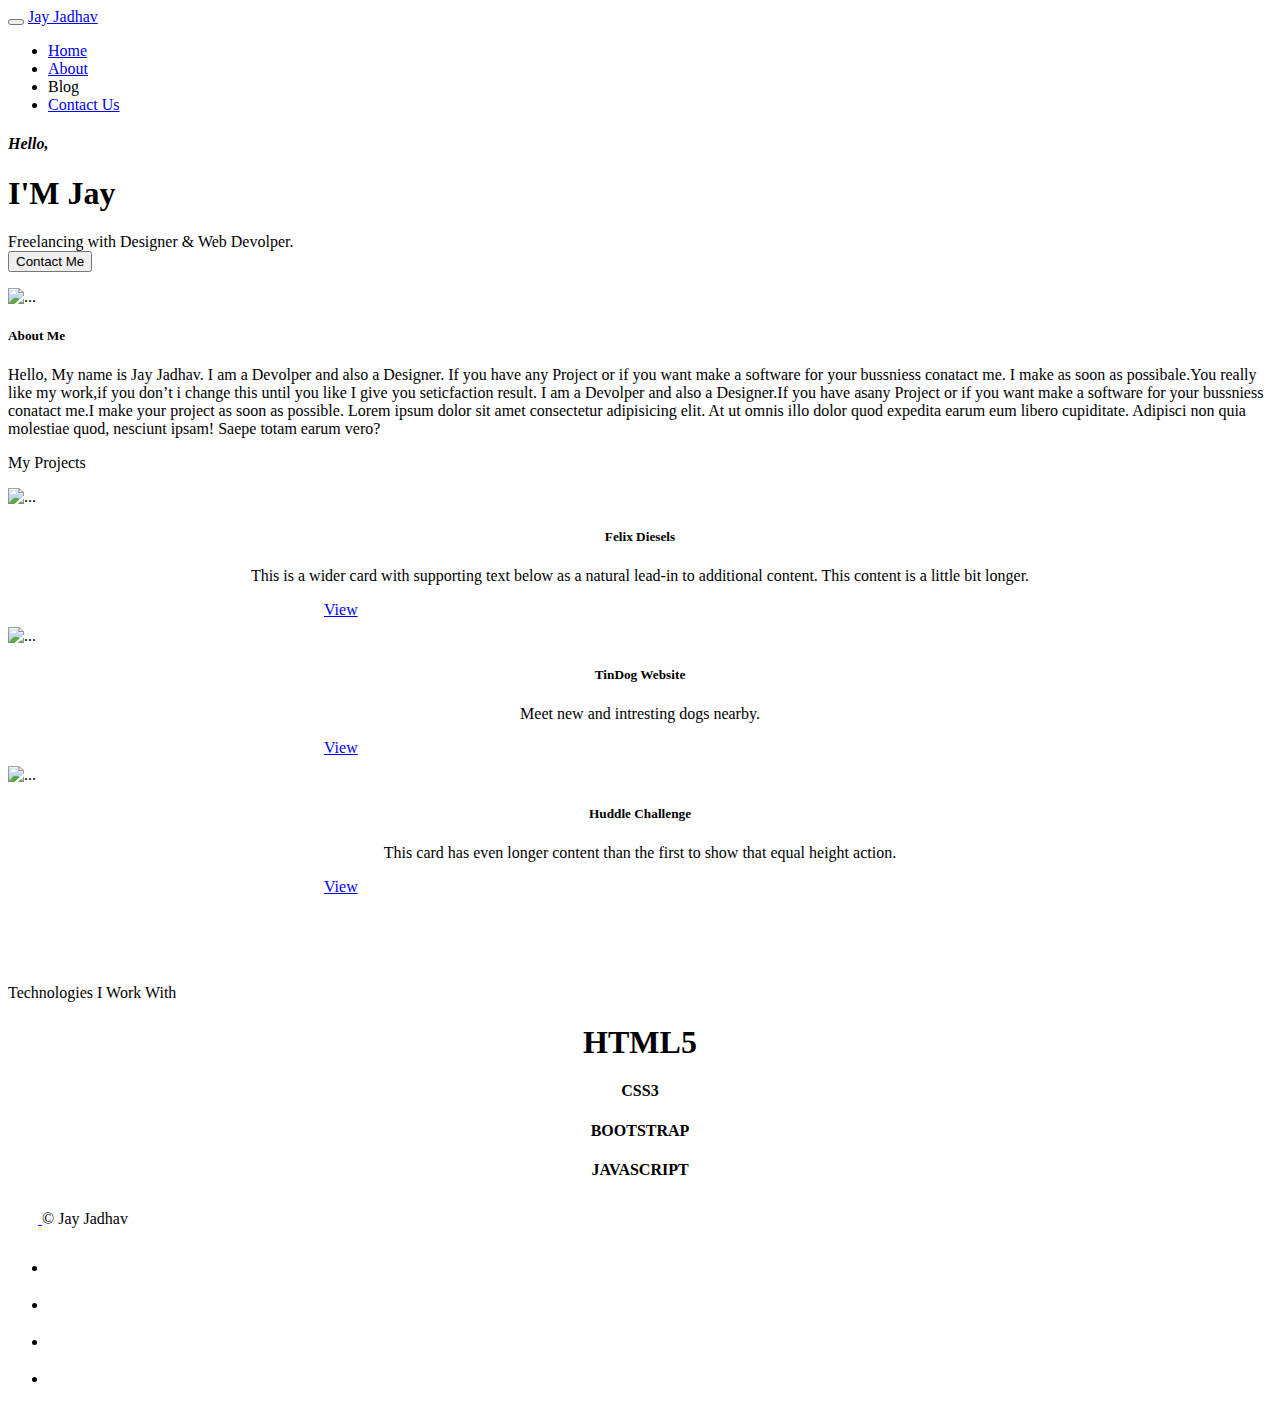
==== index.html @ ecb48f23 "Update index.html" ====
<!doctype html>
<html lang="en">
  <head>
    <meta charset="utf-8">
    <meta name="viewport" content="width=device-width, initial-scale=1">
    <title>Portfolio Website</title>
    <link href="https://cdn.jsdelivr.net/npm/bootstrap@5.3.0/dist/css/bootstrap.min.css" rel="stylesheet" integrity="sha384-9ndCyUaIbzAi2FUVXJi0CjmCapSmO7SnpJef0486qhLnuZ2cdeRhO02iuK6FUUVM" crossorigin="anonymous">
    <link rel="stylesheet" href="styles.css">
    <link rel="preconnect" href="https://fonts.googleapis.com">
<link rel="preconnect" href="https://fonts.gstatic.com" crossorigin>
<link rel="stylesheet" href="https://cdnjs.cloudflare.com/ajax/libs/font-awesome/6.4.0/css/all.min.css" integrity="sha512-iecdLmaskl7CVkqkXNQ/ZH/XLlvWZOJyj7Yy7tcenmpD1ypASozpmT/E0iPtmFIB46ZmdtAc9eNBvH0H/ZpiBw==" crossorigin="anonymous" referrerpolicy="no-referrer" />
<link href="https://fonts.googleapis.com/css2?family=Amatic+SC:wght@700&family=Playfair+Display&display=swap" rel="stylesheet">
<link rel="canonical" href="https://getbootstrap.com/docs/5.3/examples/album/">
<link href="/docs/5.3/dist/css/bootstrap.min.css" rel="stylesheet" integrity="sha384-9ndCyUaIbzAi2FUVXJi0CjmCapSmO7SnpJef0486qhLnuZ2cdeRhO02iuK6FUUVM" crossorigin="anonymous">
  </head>
  <body>
    <!-- Navbar -->
    <nav class="navbar navbar-expand-lg bg-body-secondary">
        <div class="container-fluid">
          <button class="navbar-toggler" type="button" data-bs-toggle="collapse" data-bs-target="#navbarTogglerDemo03" aria-controls="navbarTogglerDemo03" aria-expanded="false" aria-label="Toggle navigation">
            <span class="navbar-toggler-icon"></span>
          </button>
          <a class="navbar-brand myname fs-2 ms-3" href="#">Jay Jadhav</a>
          <div class="collapse navbar-collapse" id="navbarTogglerDemo03">
            <ul class="navbar-nav me-auto mb-2 ms-5 mb-lg-0">
              <li class="nav-item">
                <a class="nav-link nav-opt active" aria-current="page" href="#">Home</a>
              </li>
              <li class="nav-item ms-4">
                <a class="nav-link nav-opt" href="#">About</a>
              </li>
              <li class="nav-item ms-4">
                <a class="nav-link nav-opt ">Blog</a>
              </li>
              <li class="nav-item ms-4">
                <a href="contactus.html" class="nav-link nav-opt ">Contact Us</a>
              </li>
            </ul>
          </div>
        </div>
      </nav>

      <!-- Hero Section -->

      <div class="jumbotron d-flex jumbotron-fluid bg-light">
        <div class="container jumbo ">
           <h4 class="hello"><i>Hello,</i></h4>
          <div class="icon-main"> 
           <h1 class="display-1">I'M Jay</h1>
         
        </div>
          <p class="lead free">Freelancing with Designer
            & Web Devolper. <br> <button type="button" class="btn btn-secondary btn-md ">Contact Me</button></p>
        </div>
      </div>

      <!-- About Section -->
      <section class="about">
      <div class="about-container"> 
      <div class="media mt-3 ">
         <img src="images/jj.jpeg" class="rounded float-start " alt="..." style="width: 40%; margin-right: 17.3px;">
         <div class="media-body ">
          <h5 class="lead">About Me</h5>
          <p>Hello, My name is Jay Jadhav. I am a Devolper and also a Designer. If you have any Project or if you want make a software for your bussniess conatact me. I make as soon as possibale.You really like my work,if you don’t i change this until you like I give you seticfaction result.
            I am a Devolper and also a Designer.If you have asany Project or if you want make a software for your bussniess conatact me.I make your project as soon as possible. Lorem ipsum dolor sit amet consectetur adipisicing elit. At ut omnis illo dolor quod expedita earum eum libero cupiditate. Adipisci non quia molestiae quod, nesciunt ipsam! Saepe totam earum vero?</p>
        </div>
      </div>
    </div>
</section>
 <!-- Projects -->
<section class="proj">
<div class="projects">

    <div class="container">
        <p class="font-monospace d-flex justify-content-center mt-4 fw-bold fs-4 lead">My Projects</p>
        <div class="row row-cols-1 row-cols-md-3 g-4">
            <div class="col">
            <div class="card h-100 p-2 bg-light">
              <img src="images/p1.jpg" class="card-img-top" alt="...">
              <div class="card-body" style="text-align: center;">
                <h5 class="card-title text">Felix Diesels</h5>
                <p class="card-text text">This is a wider card with supporting text below as a natural lead-in to additional content. This content is a little bit longer.</p>
              </div>
              <div style="display: flex; justify-content: center; padding-bottom: 8.3px; " >
                <a class="btn btn-dark CV2  btn-lg" style="width:50%;" href="https://github.com/adee1455/huddle-landing-page" target="_blank" role="button">  View  </a>
              </div>
              </div>
            </div>
            <div class="col">
            <div class="card h-100 p-2 bg-light">
              <img src="images/p2.jpg" class="card-img-top" alt="..." >
              <div class="card-body" style="text-align: center;">
                <h5 class="card-title text">TinDog Website</h5>
                <p class="card-text text">Meet new and intresting dogs nearby.</p>
              </div>
              <div style="display: flex; justify-content: center; padding-bottom: 8.3px;">
                <a class="btn btn-dark CV2  btn-lg" style="width:50%;" href="https://github.com/adee1455/huddle-landing-page" target="_blank" role="button">  View  </a>
              </div> 
            </div>
            </div>
            <div class="col">
            <div class="card h-100 p-2 bg-light">
              <img src="images/p3.jpg" class="card-img-top" alt="..." >
              <div class="card-body" style="text-align: center;">
                <h5 class="card-title text">Huddle Challenge</h5>
                <p class="card-text text"> This card has even longer content than the first to show that equal height action.</p>
              </div>
              <div style="display: flex; justify-content: center; padding-bottom: 8.3px;" >
                <a class="btn btn-dark CV2  btn-lg" style="width:50%;" href="https://github.com/adee1455/huddle-landing-page" target="_blank" role="button">  View  </a>
              </div>
            </div>
            </div>
          </div>
    </div>
</section>
<section>
    <div class="container " style="margin-top: 80px;">
        <p class="font-monospace d-flex justify-content-center mt-4 fw-bold fs-4 lead">Technologies I Work With</p>
        <div class="row row-cols-2 row-cols-md-4 g-4">

            <div class="col">
            <div class="card h-70 p-2 " style="border-radius: none; border: none;">
             
                <i class="fa-brands fa-html5 d-flex justify-content-center mt-5" style="color: #ff5500; font-size: 7rem;"></i>
              <div class="card-body" style="text-align: center;">
                <h1 class="card-title text lead fs-5">HTML5</h1>
              </div>
              </div>
            </div>


                <div class="col">
            <div class="card h-70 p-2 " style="border-radius: none; border: none;">
             
                <i class="fa-brands fa-css3-alt d-flex justify-content-center mt-5" style="color: #0083ff; font-size: 7rem;"></i>

             <div class="card-body" style="text-align: center;">
                <h4 class="card-title text lead fs-5">CSS3</h4>
              </div>
              </div>
            </div>

            <div class="col">
                <div class="card h-70 p-2 " style="border-radius: none; border: none;">
                 
                    <i class="fa-brands fa-bootstrap d-flex justify-content-center mt-5" style="color: #6528e0; font-size: 7rem;"></i>
                    <div class="card-body" style="text-align: center;">
                    <h4 class="card-title text lead fs-5">BOOTSTRAP</h4>
                  </div>
                  </div>
                </div>
                <div class="col">
                    <div class="card h-70 p-2 " style="border-radius: none; border: none;">
                     
                        <i class="fa-brands fa-js d-flex justify-content-center mt-5" style="color: #f5de00; font-size: 7rem;"></i>
                        <div class="card-body" style="text-align: center;">
                        <h4 class="card-title text lead fs-5">JAVASCRIPT</h4>
                      </div>
                      </div>
                    </div>
    </div>
</section>

<div class="footer mt-5 bg-light">
  <div class="container ">
    <footer class="d-flex flex-wrap justify-content-between align-items-center py-3 my-4 border-top ">
      <div class="col-md-4 d-flex align-items-center">
        <a href="/" class="mb-3 me-2 mb-md-0 text-muted text-decoration-none lh-1">
          <svg class="bi" width="30" height="24"><use xlink:href="#bootstrap"/></svg>
        </a>
        <span class="text-muted">&copy; Jay Jadhav</span>
      </div>
      
      <ul class="nav col-md-4 justify-content-end list-unstyled d-flex">
        <li class="ms-3"><a class="text-muted" href="https://github.com/JayJadhav-3710" target="_blank"><i class="fa-brands fa-github" style="color: #000000; font-size: 2rem; margin-left: 4px;"></i></a></li>
        <li class="ms-3"><a class="text-muted" href="https://twitter.com/Jay_Jadhav_" target="_blank"><i class="fa-brands fa-twitter" style="color: #3a88fe; font-size: 2rem; margin-left: 4px;"></i></a></li>
        <li class="ms-3"><a class="text-muted" href="https://www.linkedin.com/in/jay-jadhav-a06909198?miniProfileUrn=urn%3Ali%3Afs_miniProfile%3AACoAAC5ormYB_eu72yquKjLoWWekDWk0k3OiV10&lipi=urn%3Ali%3Apage%3Ad_flagship3_search_srp_all%3BmEz49ZGGTwC5h7yIc9GG2g%3D%3D" target="_blank"><i class="fa-brands fa-linkedin" style="color: #0A66C2;font-size: 2rem; margin-left: 4px;"></i></a></li>
        <li class="ms-3"><a class="text-muted" href="https://www.youtube.com/" target="_blank"><i class="fa-brands fa-youtube" style="color: #ff2600;font-size: 2rem; margin-left: 4px;"></i></a></li>
    
      </ul>
    </footer>
  </div>
</div>

    <script src="https://cdn.jsdelivr.net/npm/bootstrap@5.3.0/dist/js/bootstrap.bundle.min.js" integrity="sha384-geWF76RCwLtnZ8qwWowPQNguL3RmwHVBC9FhGdlKrxdiJJigb/j/68SIy3Te4Bkz" crossorigin="anonymous"></script>
  </body>
</html>
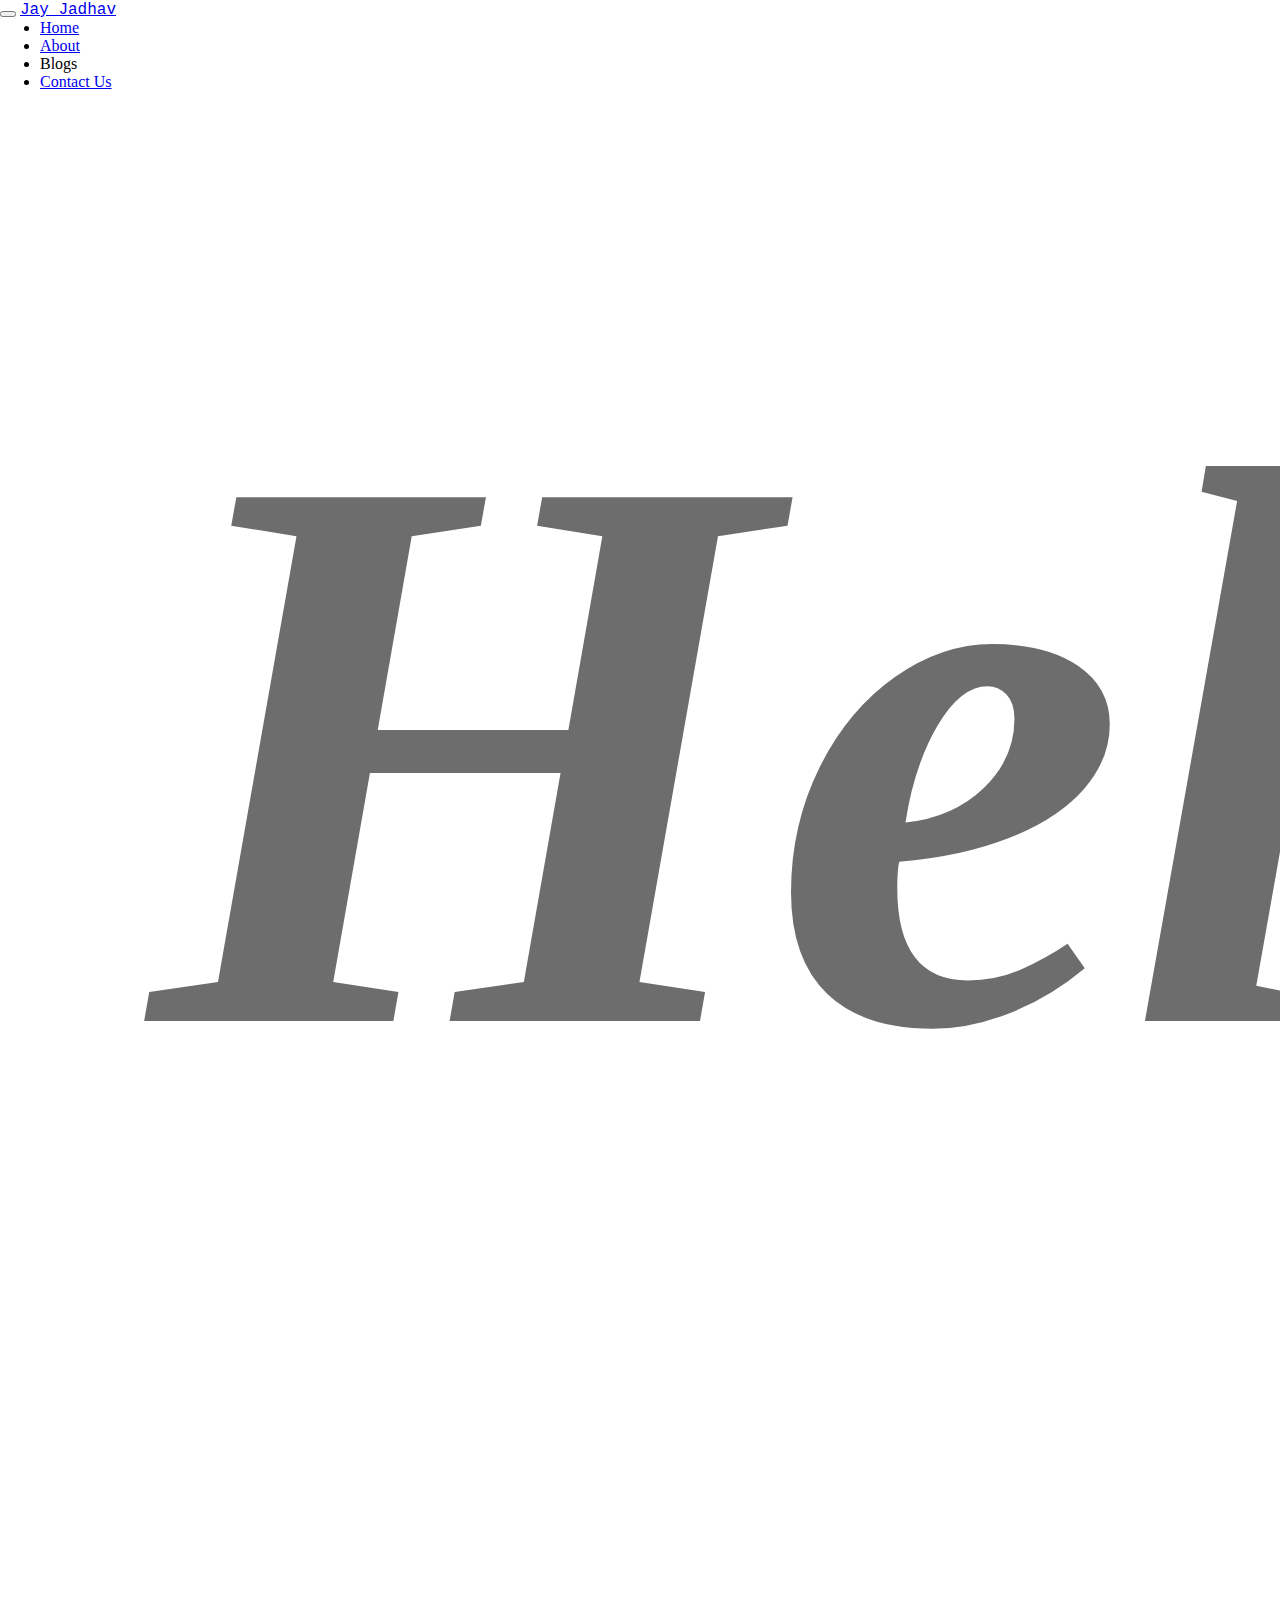
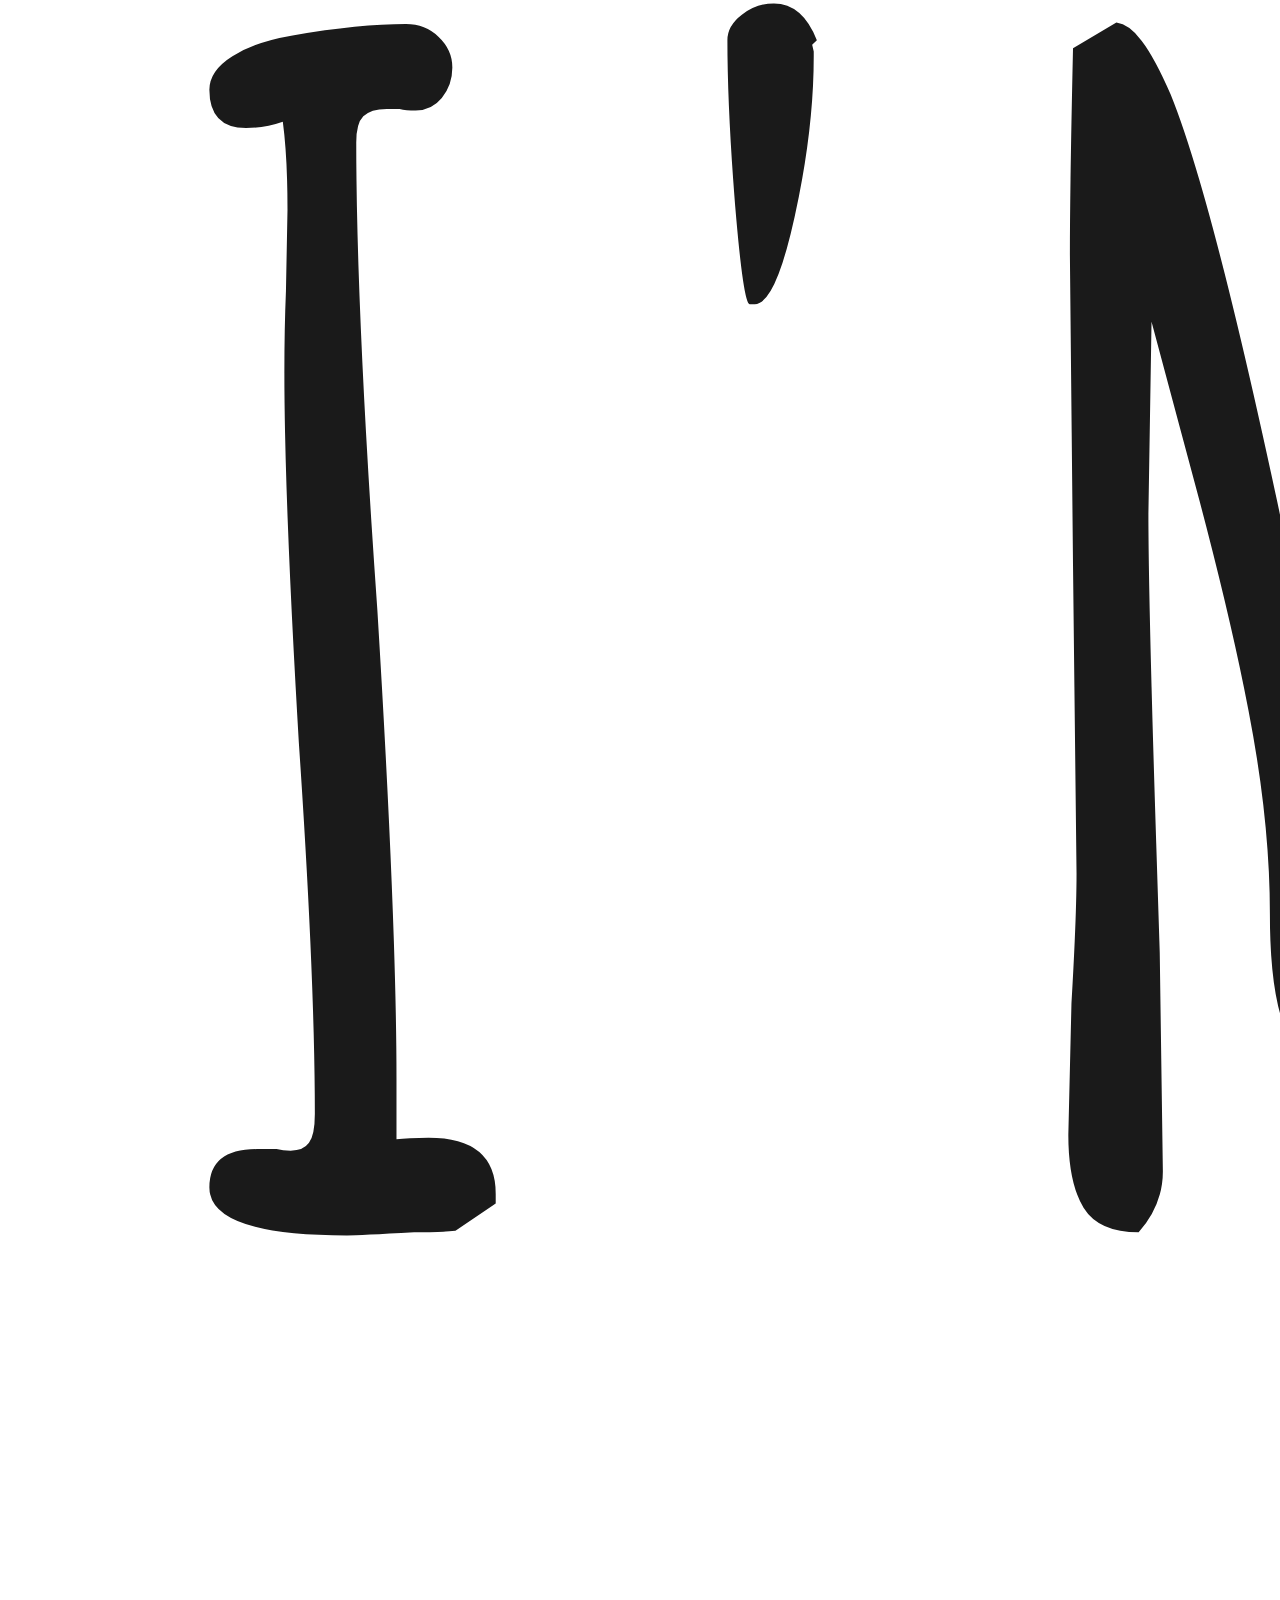
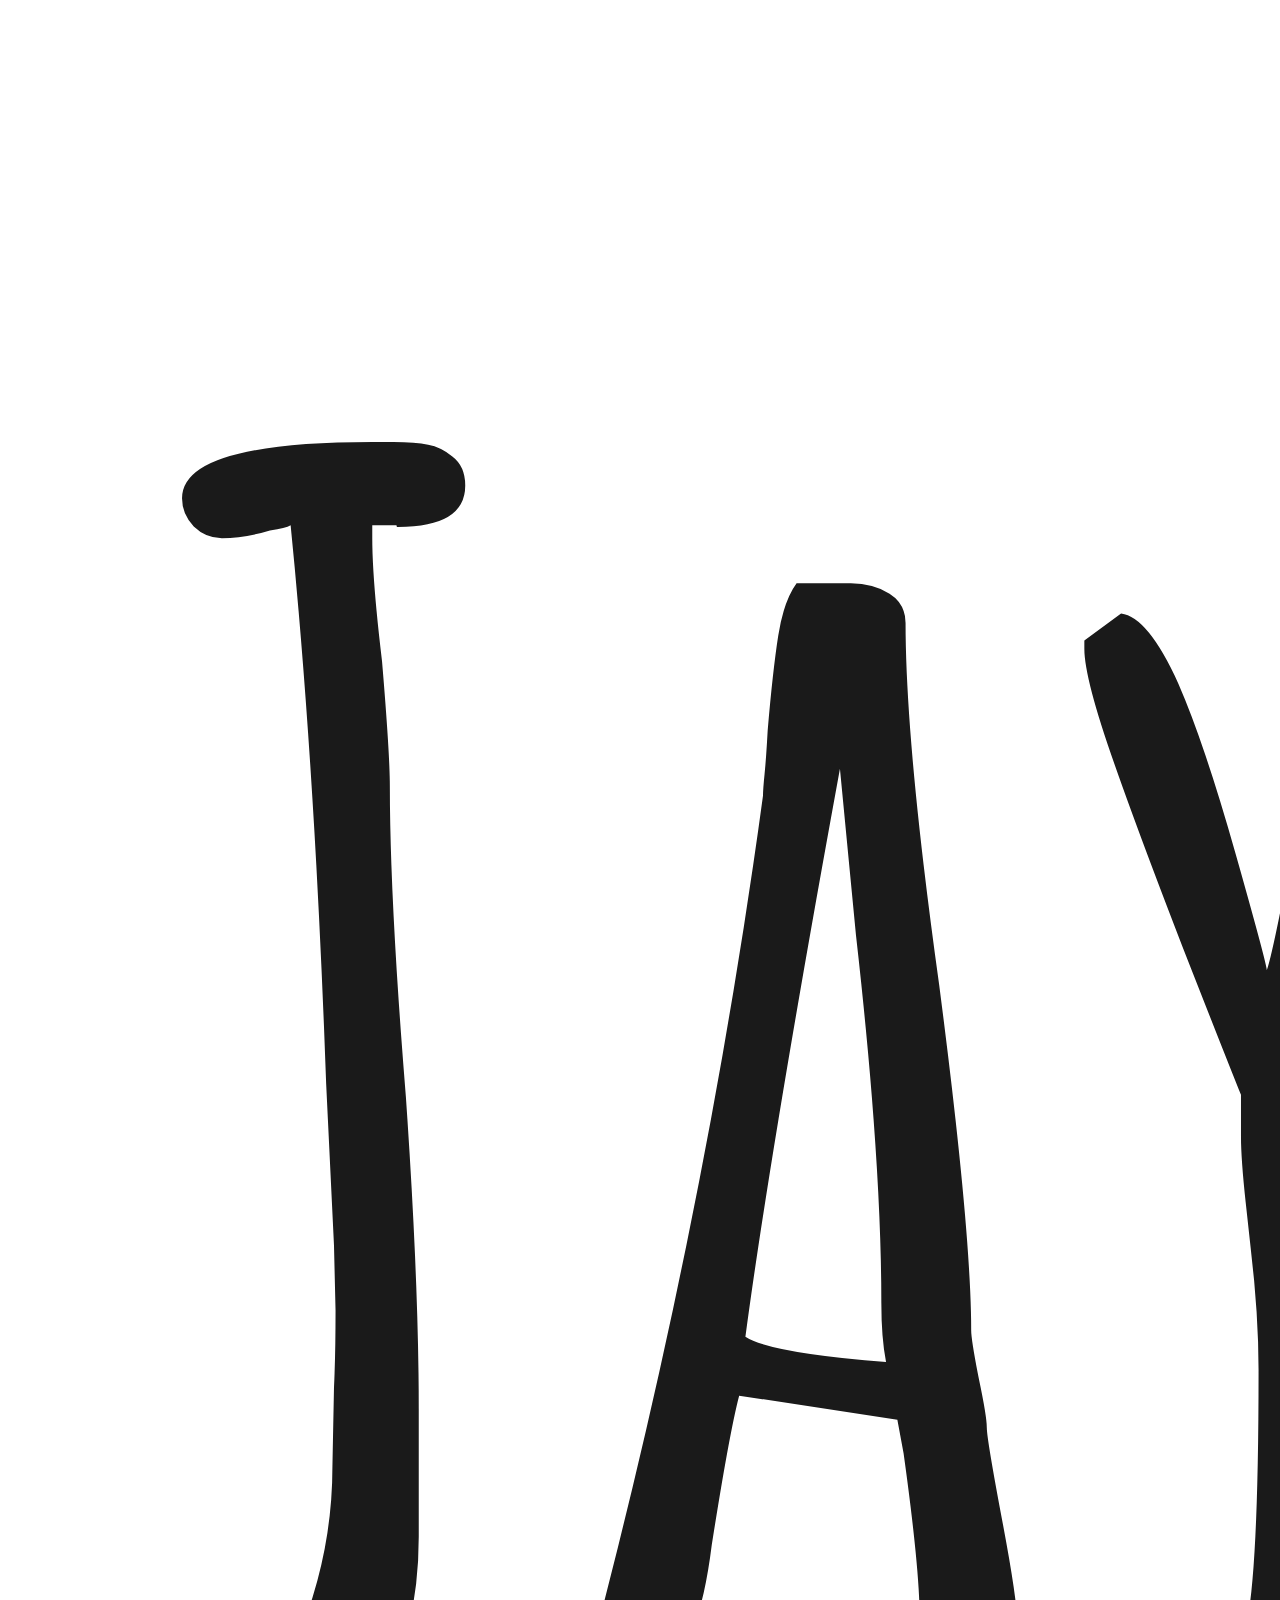
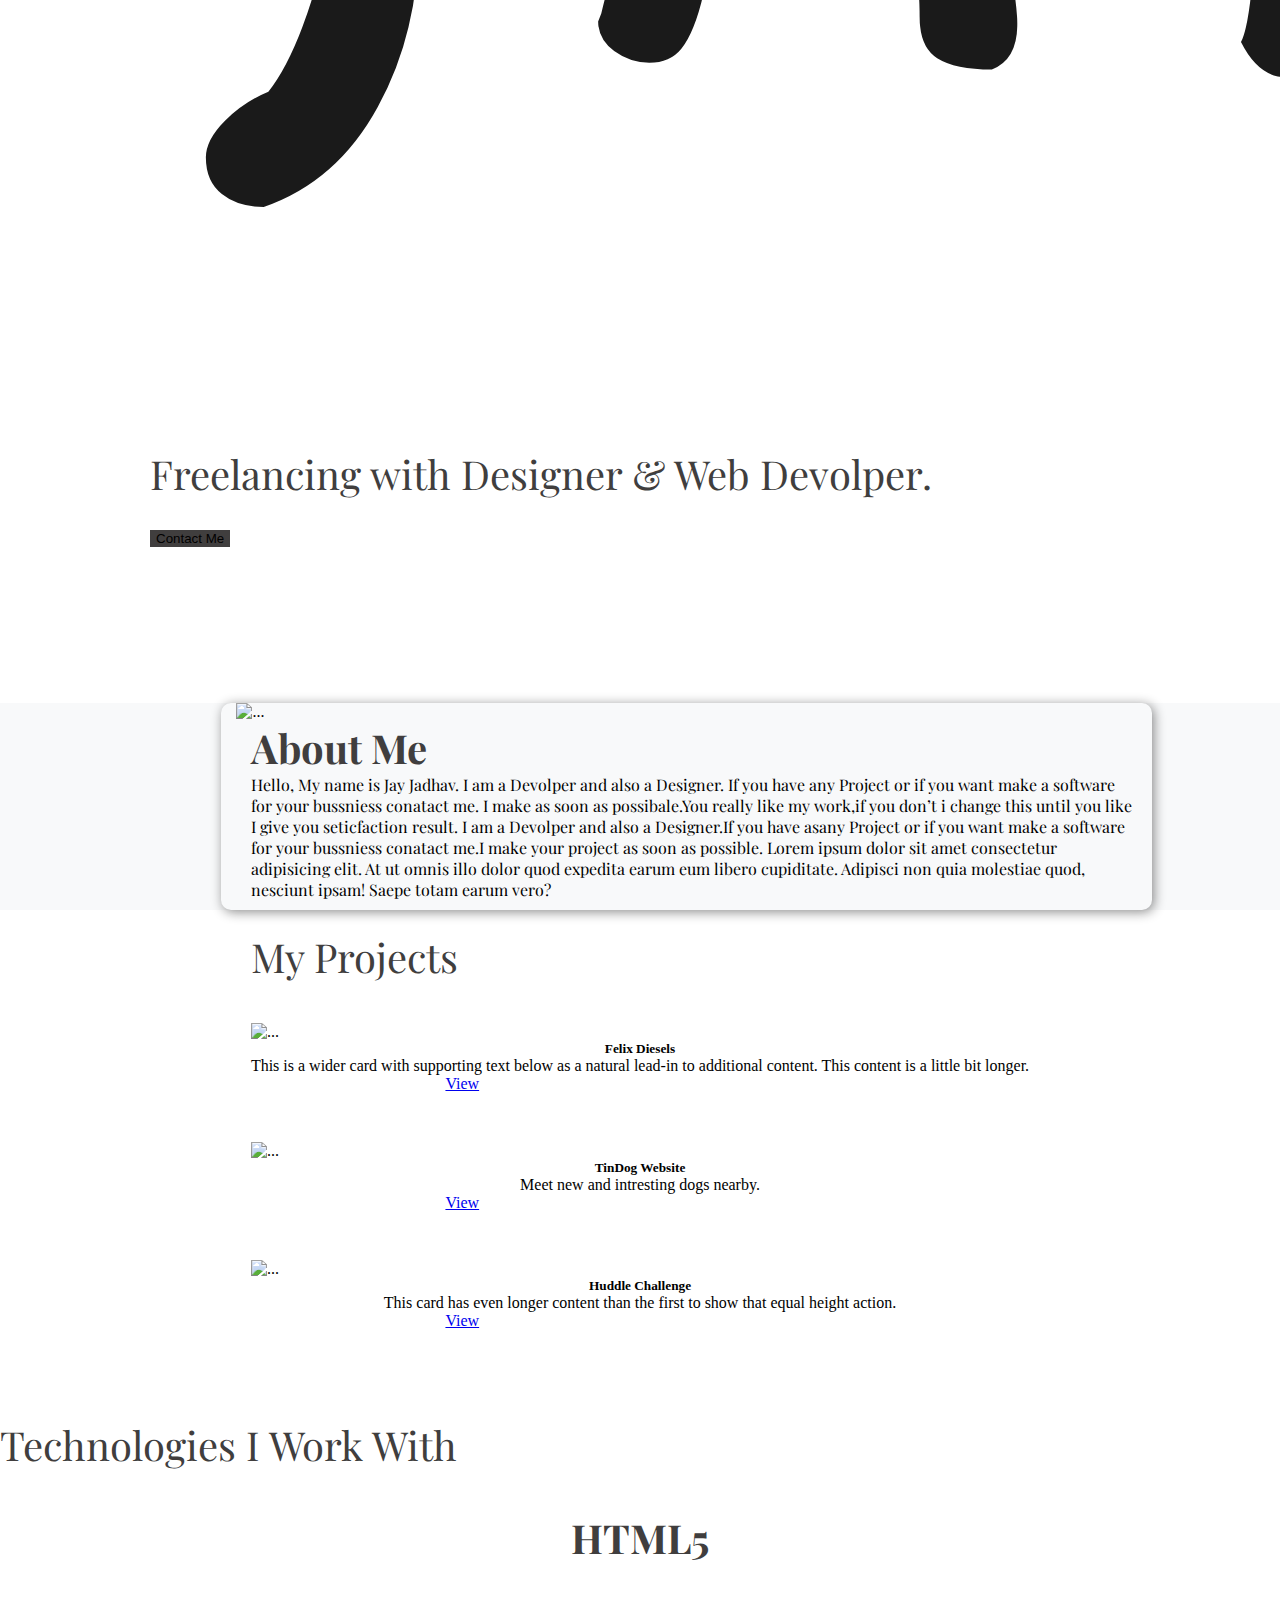
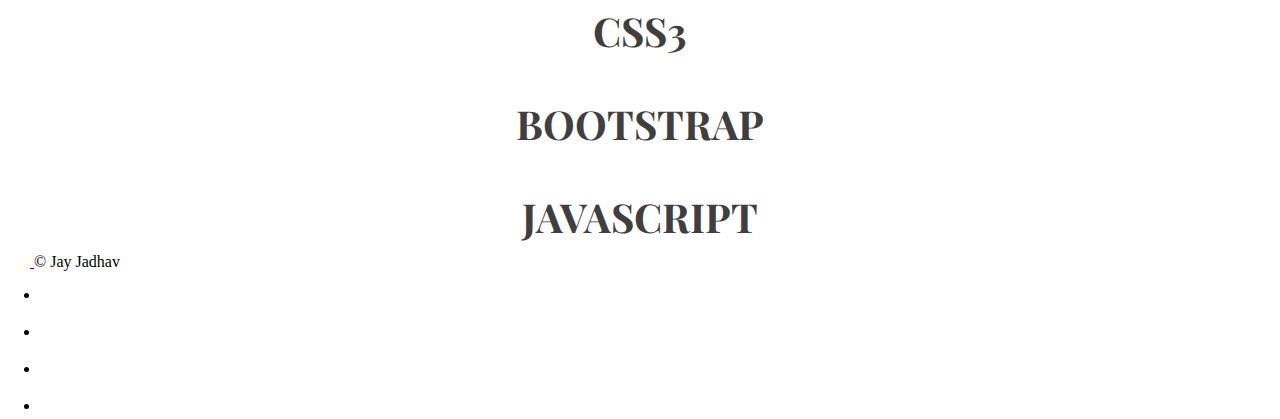
==== commit 54fa8ddf: "2" ====
--- a/index.html
+++ b/index.html
@@ -30,7 +30,7 @@
                 <a class="nav-link nav-opt" href="#">About</a>
               </li>
               <li class="nav-item ms-4">
-                <a class="nav-link nav-opt ">Blog</a>
+                <a class="nav-link nav-opt ">Blogs</a>
               </li>
               <li class="nav-item ms-4">
                 <a href="contactus.html" class="nav-link nav-opt ">Contact Us</a>
@@ -82,7 +82,7 @@
                 <p class="card-text text">This is a wider card with supporting text below as a natural lead-in to additional content. This content is a little bit longer.</p>
               </div>
               <div style="display: flex; justify-content: center; padding-bottom: 8.3px; " >
-                <a class="btn btn-dark CV2  btn-lg" style="width:50%;" href="https://github.com/adee1455/huddle-landing-page" target="_blank" role="button">  View  </a>
+                <a class="btn btn-dark CV2  btn-lg" style="width:50%;" href="https://jayjadhav-3710.github.io/Apple-Clone/" target="_blank" role="button">  View  </a>
               </div>
               </div>
             </div>
--- a/styles.css
+++ b/styles.css
@@ -0,0 +1,106 @@
+*{
+    margin: 0;
+   
+}
+
+.myname
+{
+
+    font-family: 'Courier New', Courier, monospace;
+    font-weight: 500;
+}
+.nav-opt{
+
+    font-family: Cambria, Cochin, Georgia, Times, 'Times New Roman', serif;
+}
+.hello
+{
+    margin-bottom: 0.3px;
+    color: #6d6d6d;
+   
+    
+}
+.about{
+     background-color: #f8f9fa;
+   
+}
+.jumbo{
+
+    margin-top: 200px;
+    margin-left: 150px;
+    margin-bottom: 150px;
+    font-size: 50rem;
+    
+   
+
+}
+.display-1{
+
+    font-family: 'Amatic SC', cursive;
+    color: #1a1a1a;
+
+}
+.lead{
+
+    font-size: 2.5rem;
+    font-family: 'Playfair Display', serif;
+    color: #403e3e;
+}
+.btn-md
+{
+    background-color: #403e3e;
+    border: none;
+}
+/* .media
+{
+    display: flex;
+   justify-content: center;
+    width: 70%;
+    
+} */
+.about-container {
+    display: flex;
+    justify-content: center;
+    width: 70%;
+    margin-left: 17.3%;
+    box-shadow: 2px 2px 12px rgba(10, 10, 10, 0.476);
+    border-radius: 10px;
+    padding-left: 15px;
+    padding-right: 20px;
+    padding-bottom: 10px;
+    margin-bottom: 20px;
+    
+}
+.media-body
+{
+    margin-left: 15px;
+}
+.media-body p{
+    font-family: 'Playfair Display', serif;
+}
+.code-icon
+{
+   font-size: 6rem;
+   display: flex;
+  
+   margin-left: 900px;
+  
+}
+.icon-main
+{
+    display: flex;
+   
+}
+.projects{
+    display: flex;
+    justify-content: space-evenly;
+    
+   
+
+}
+.card
+{
+    margin-top: 40px;
+    width: 33.3;
+}
+
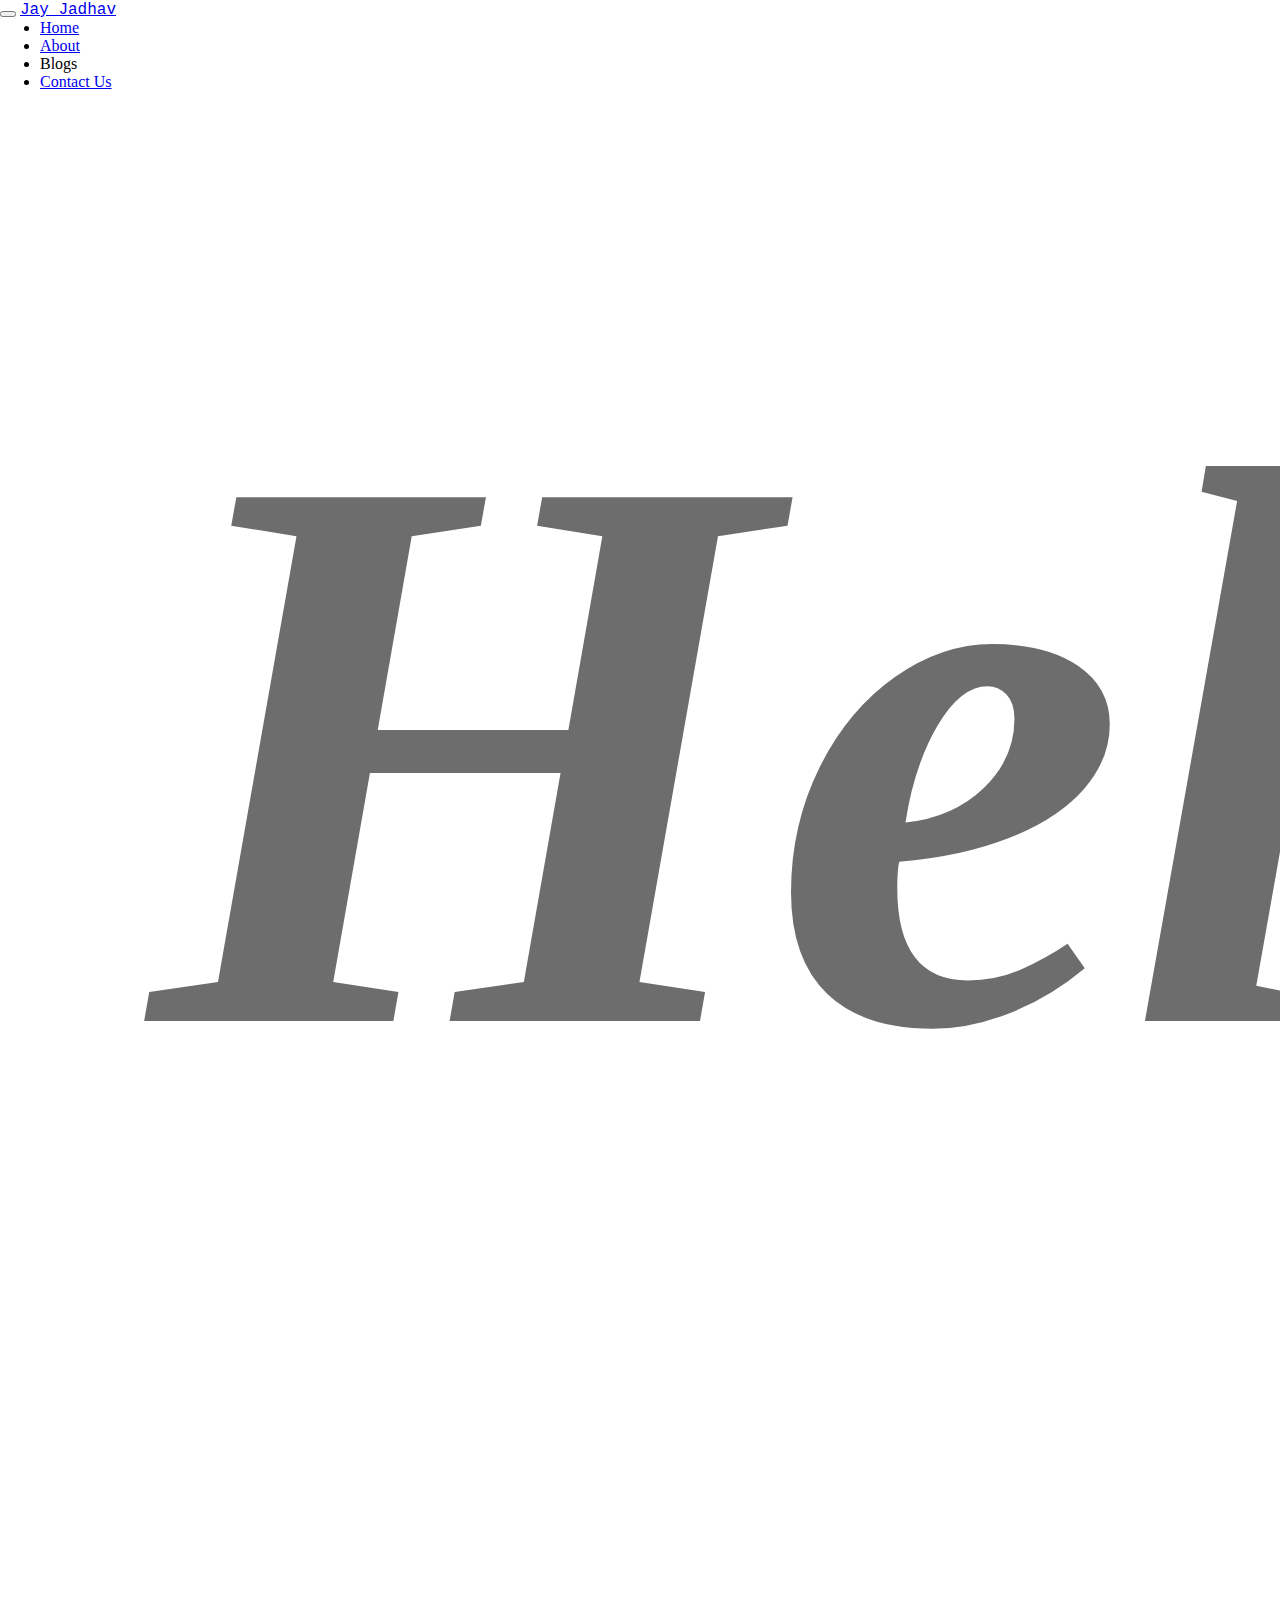
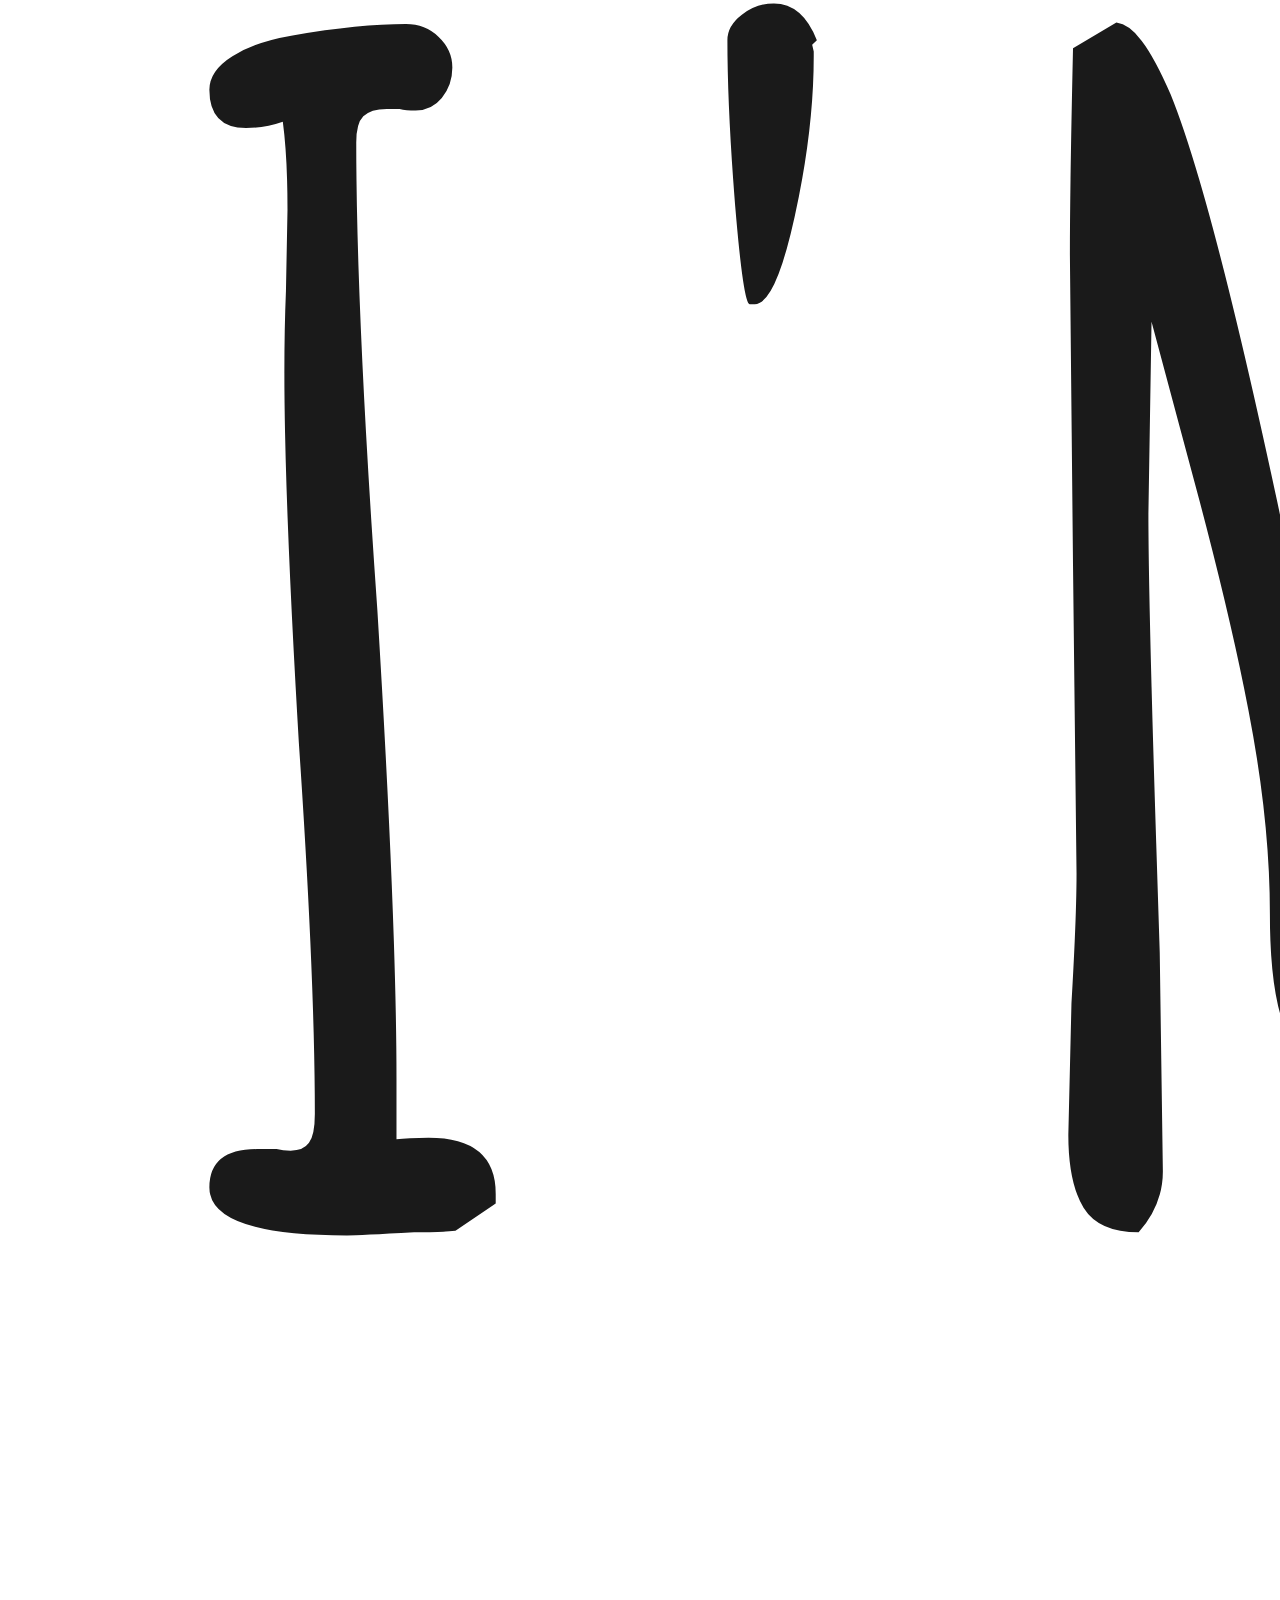
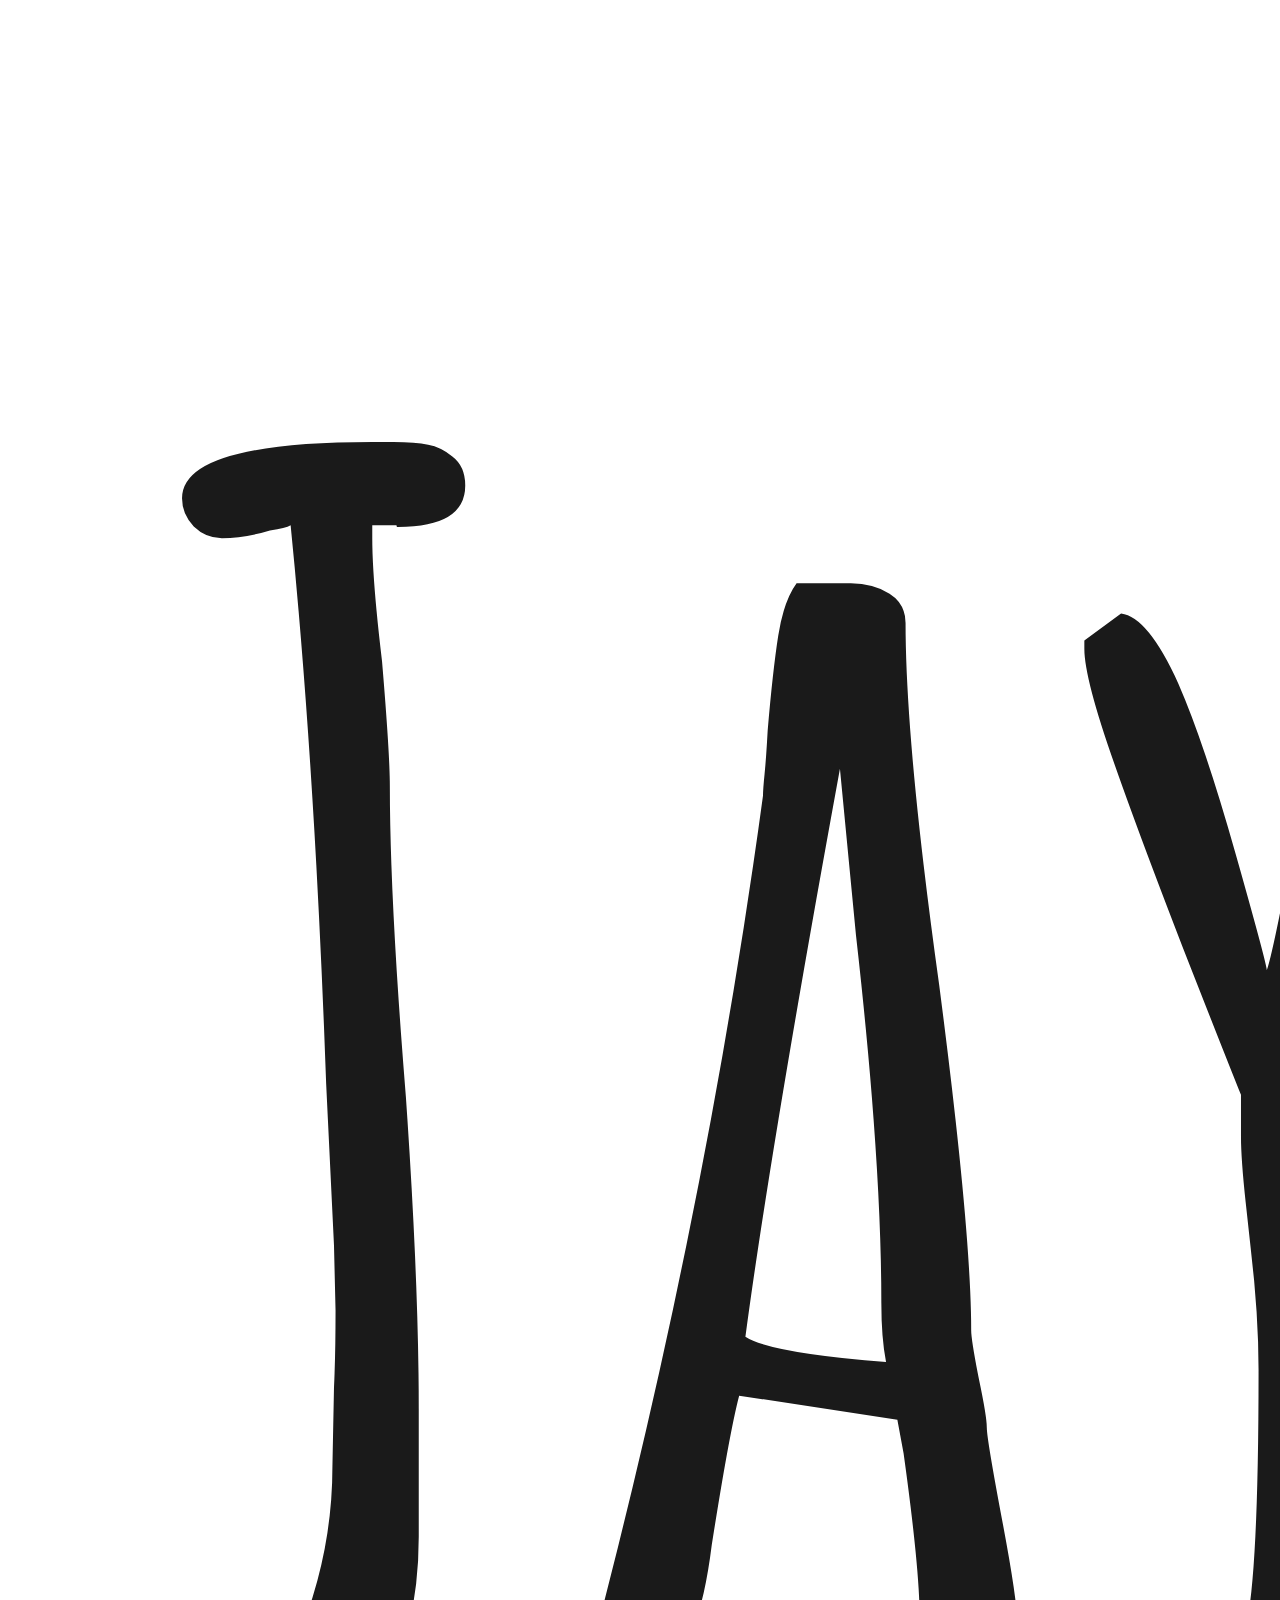
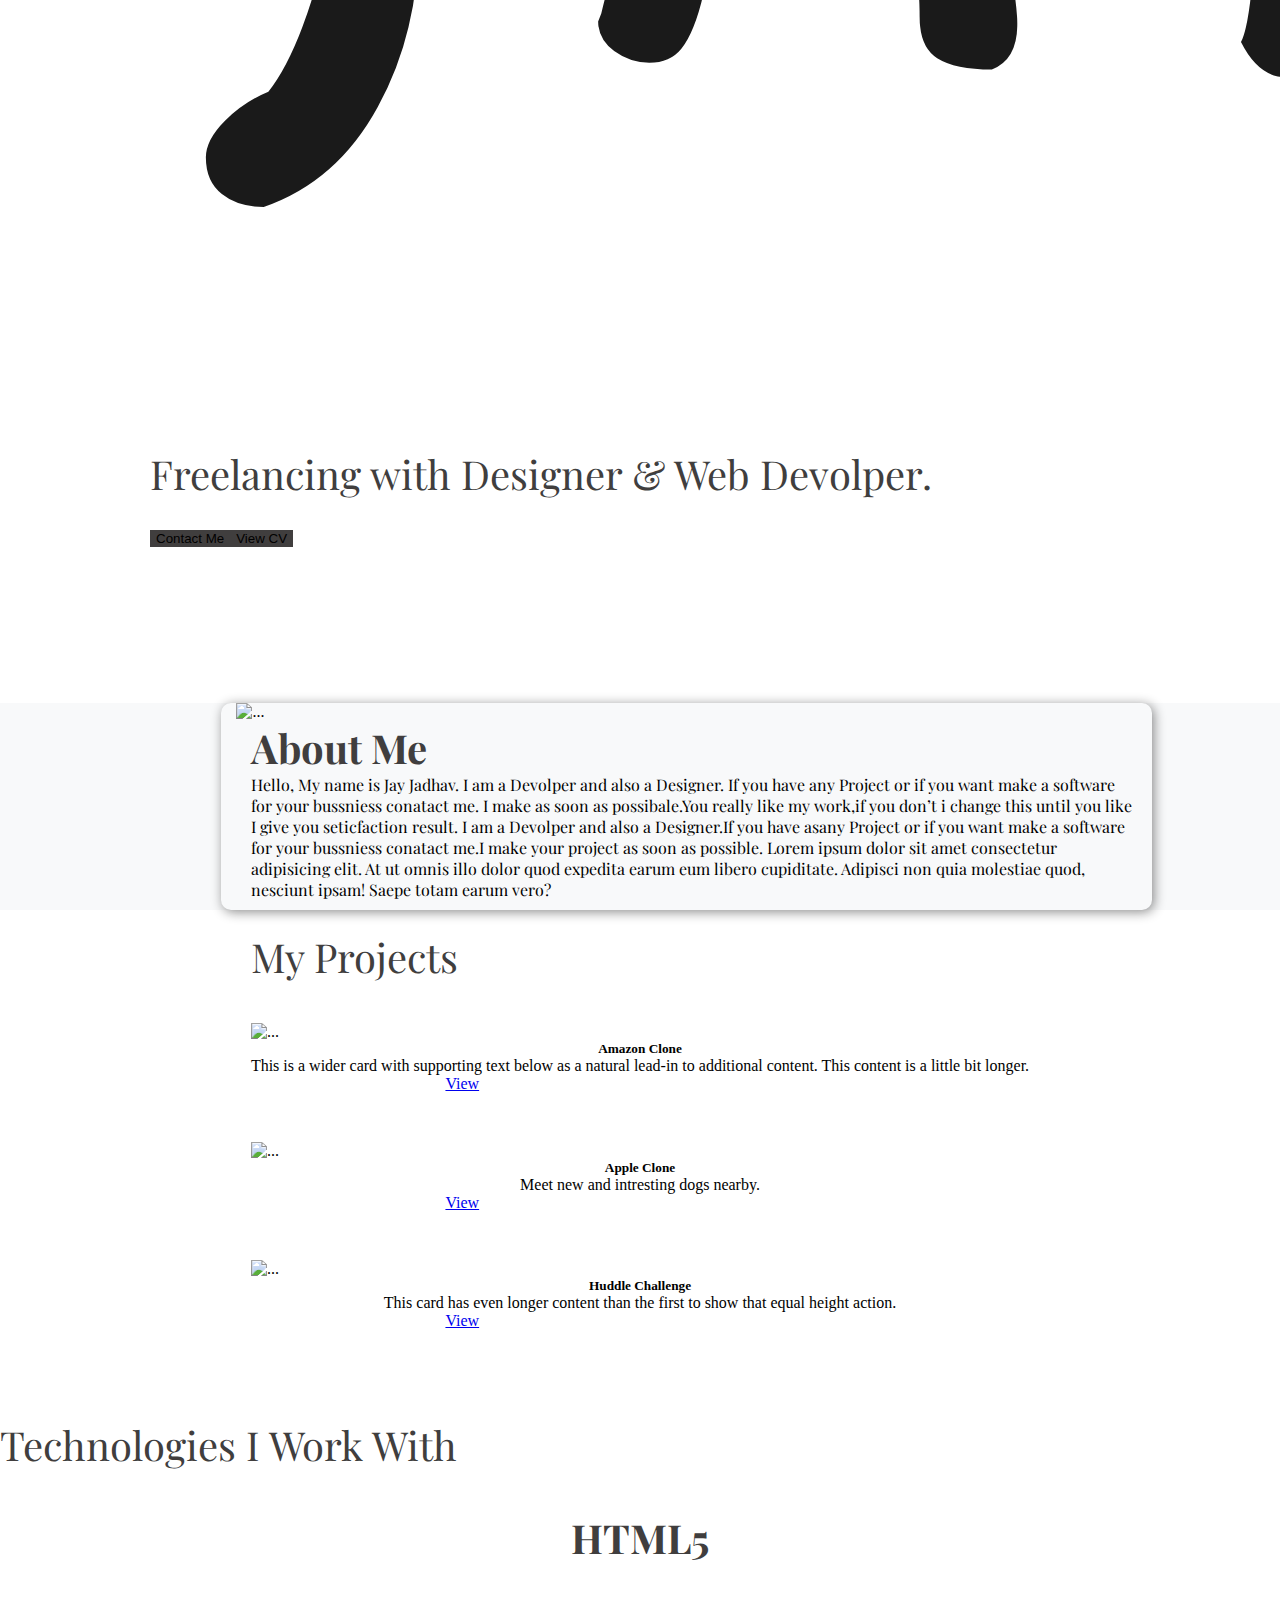
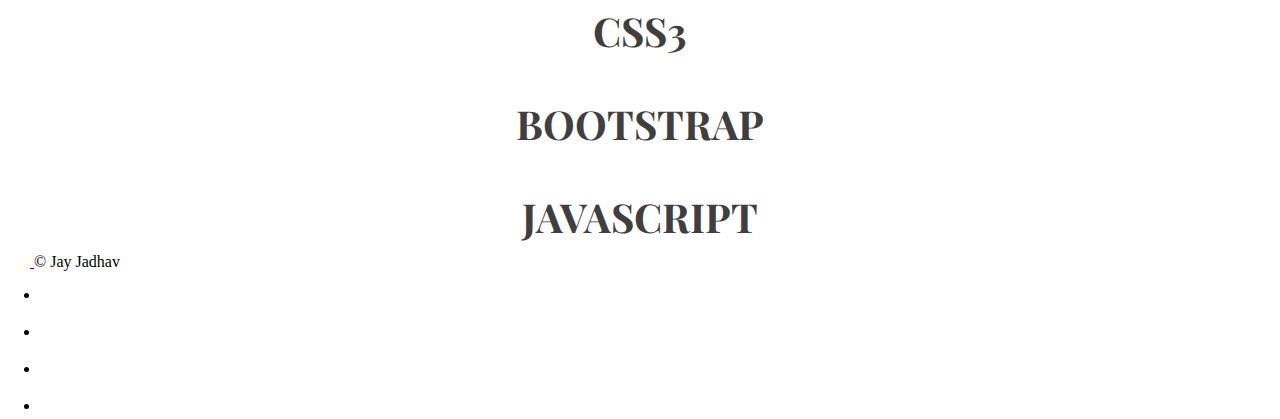
==== commit 63328b3f: "2" ====
--- a/index.html
+++ b/index.html
@@ -50,7 +50,7 @@
          
         </div>
           <p class="lead free">Freelancing with Designer
-            & Web Devolper. <br> <button type="button" class="btn btn-secondary btn-md ">Contact Me</button></p>
+            & Web Devolper. <br> <button type="button" class="btn btn-secondary btn-md ">Contact Me</button><a href="https://drive.google.com/file/d/1KUp-dwfA5KLy60FPx-2d1LTgXQSPx72f/view?usp=sharing" target="_blank"><button type="button" class="btn btn-secondary btn-md ms-5 " >View CV</button></a></p>
         </div>
       </div>
 
@@ -78,7 +78,7 @@
             <div class="card h-100 p-2 bg-light">
               <img src="images/p1.jpg" class="card-img-top" alt="...">
               <div class="card-body" style="text-align: center;">
-                <h5 class="card-title text">Felix Diesels</h5>
+                <h5 class="card-title text">Amazon Clone</h5>
                 <p class="card-text text">This is a wider card with supporting text below as a natural lead-in to additional content. This content is a little bit longer.</p>
               </div>
               <div style="display: flex; justify-content: center; padding-bottom: 8.3px; " >
@@ -88,13 +88,13 @@
             </div>
             <div class="col">
             <div class="card h-100 p-2 bg-light">
-              <img src="images/p2.jpg" class="card-img-top" alt="..." >
+              <img src="images/" class="card-img-top" alt="..." >
               <div class="card-body" style="text-align: center;">
-                <h5 class="card-title text">TinDog Website</h5>
+                <h5 class="card-title text">Apple Clone</h5>
                 <p class="card-text text">Meet new and intresting dogs nearby.</p>
               </div>
               <div style="display: flex; justify-content: center; padding-bottom: 8.3px;">
-                <a class="btn btn-dark CV2  btn-lg" style="width:50%;" href="https://github.com/adee1455/huddle-landing-page" target="_blank" role="button">  View  </a>
+                <a class="btn btn-dark CV2  btn-lg" style="width:50%;" href="https://jayjadhav-3710.github.io/Apple-website-Clone/" target="_blank" role="button">  View  </a>
               </div> 
             </div>
             </div>
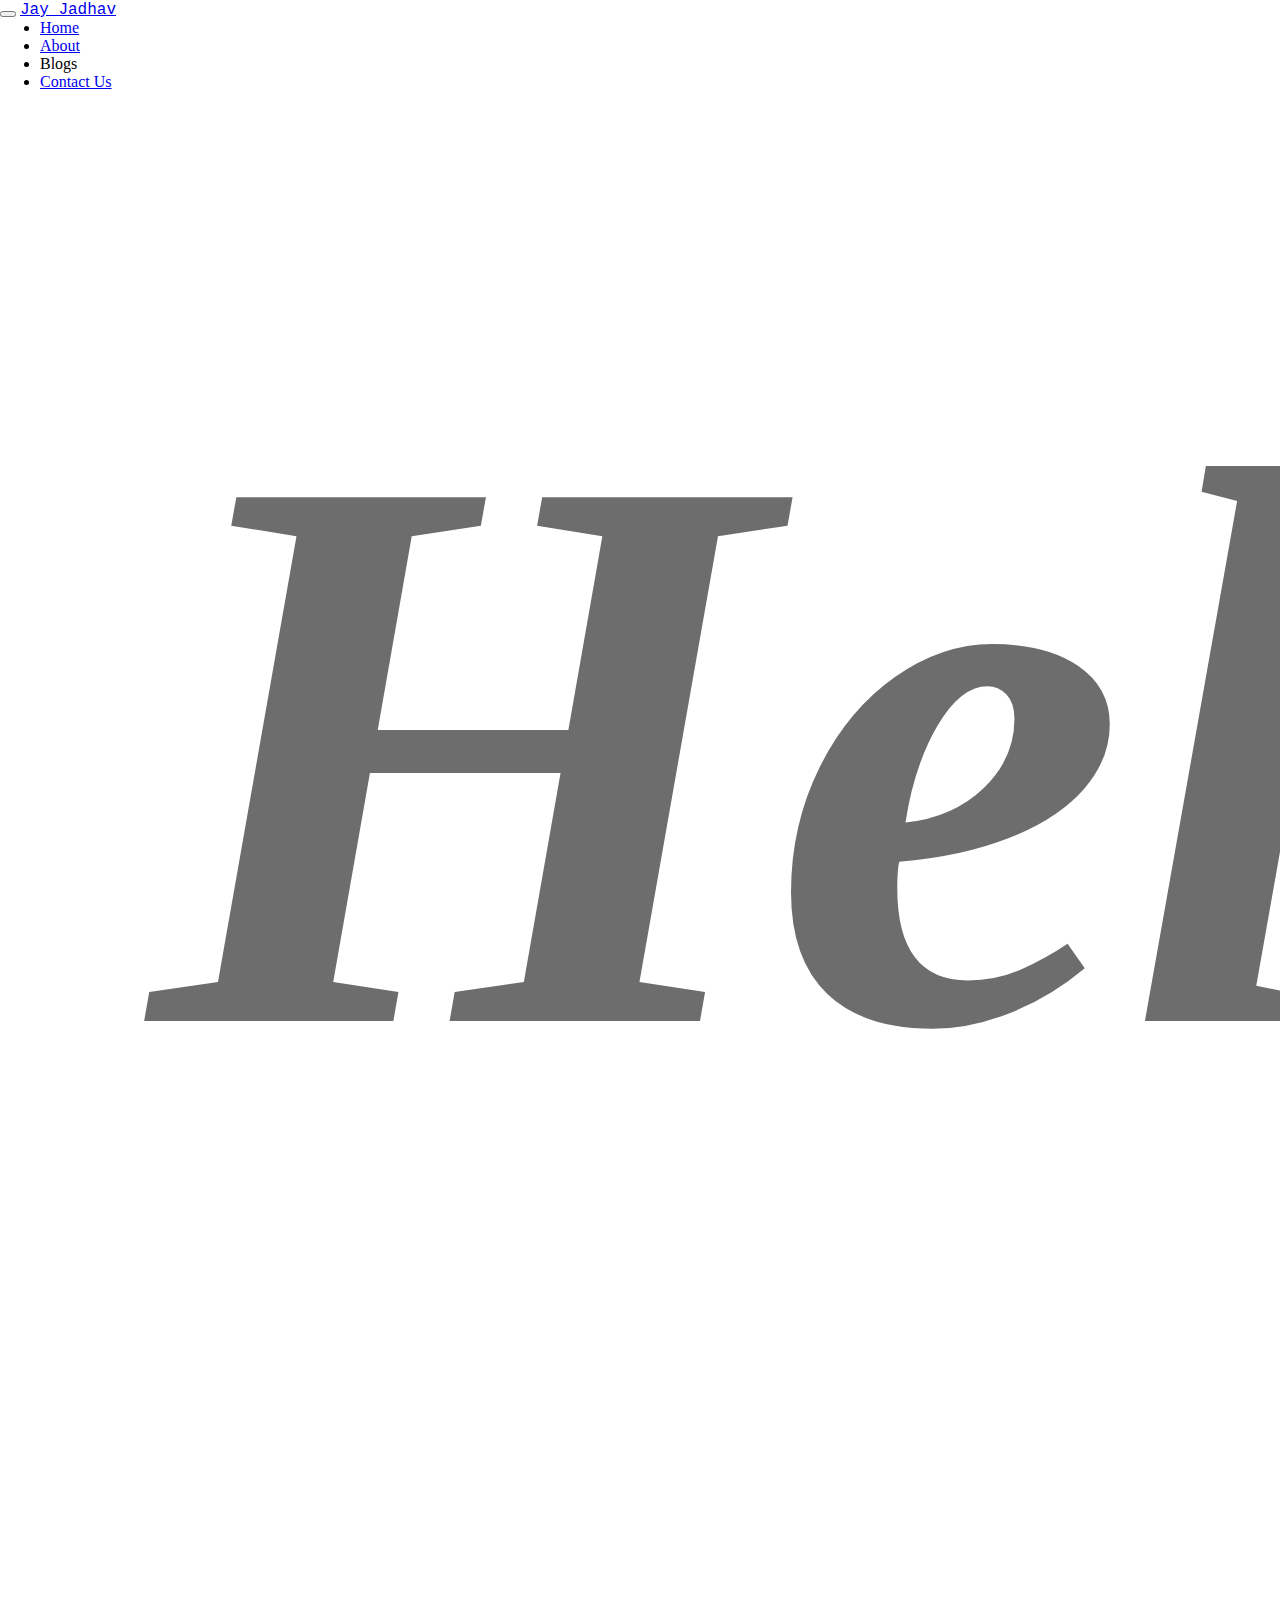
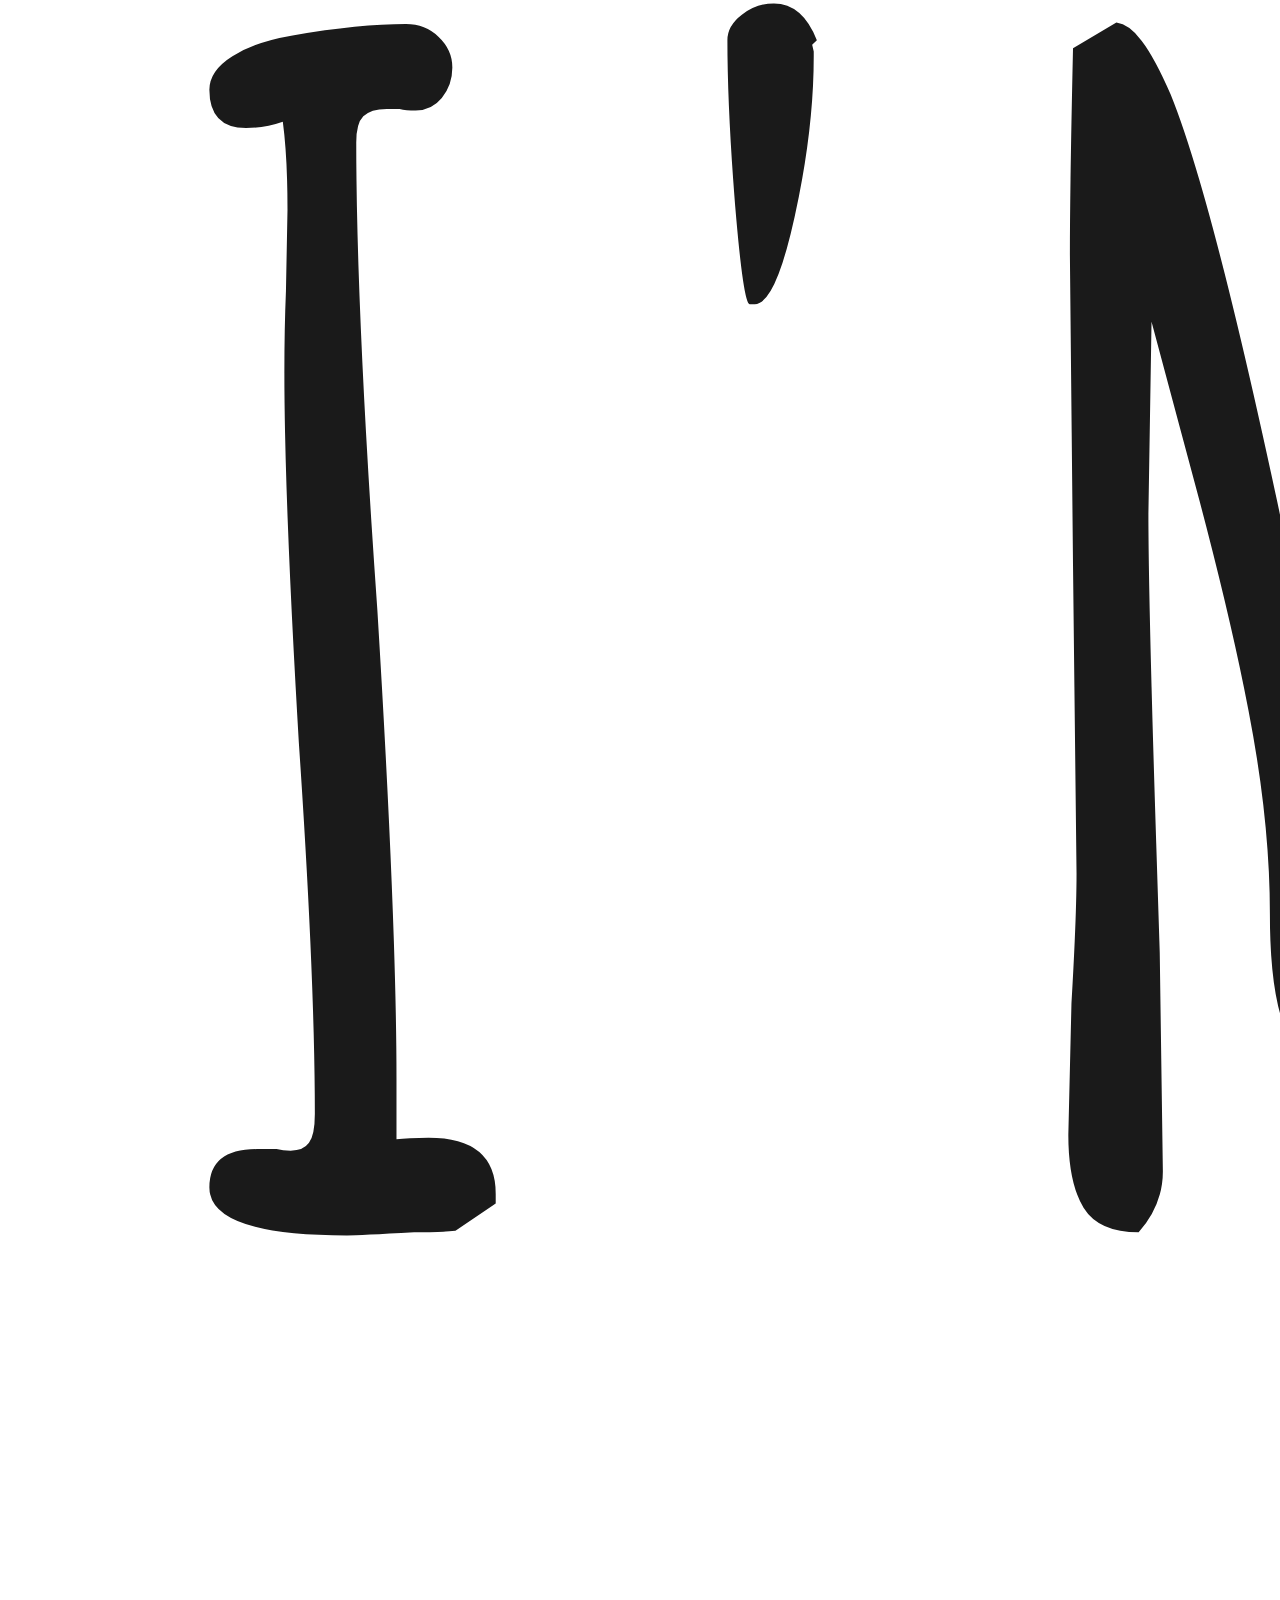
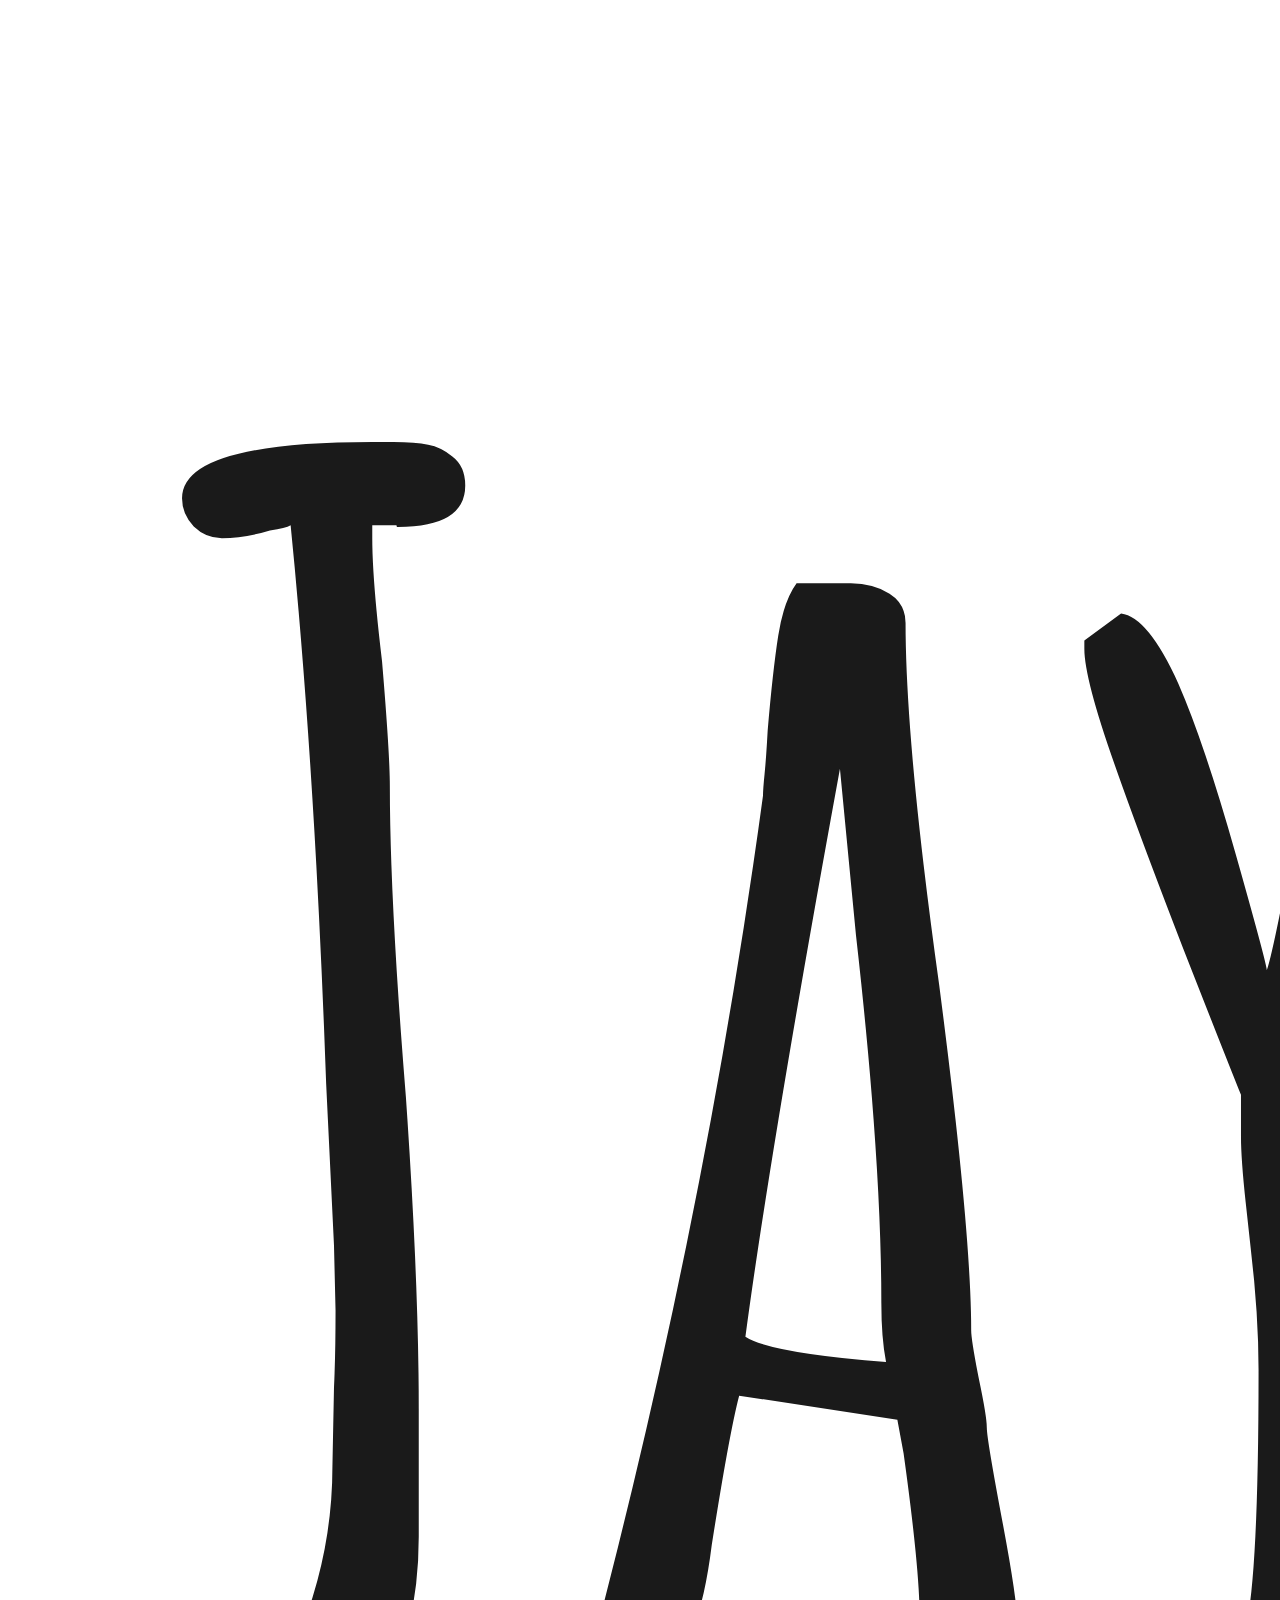
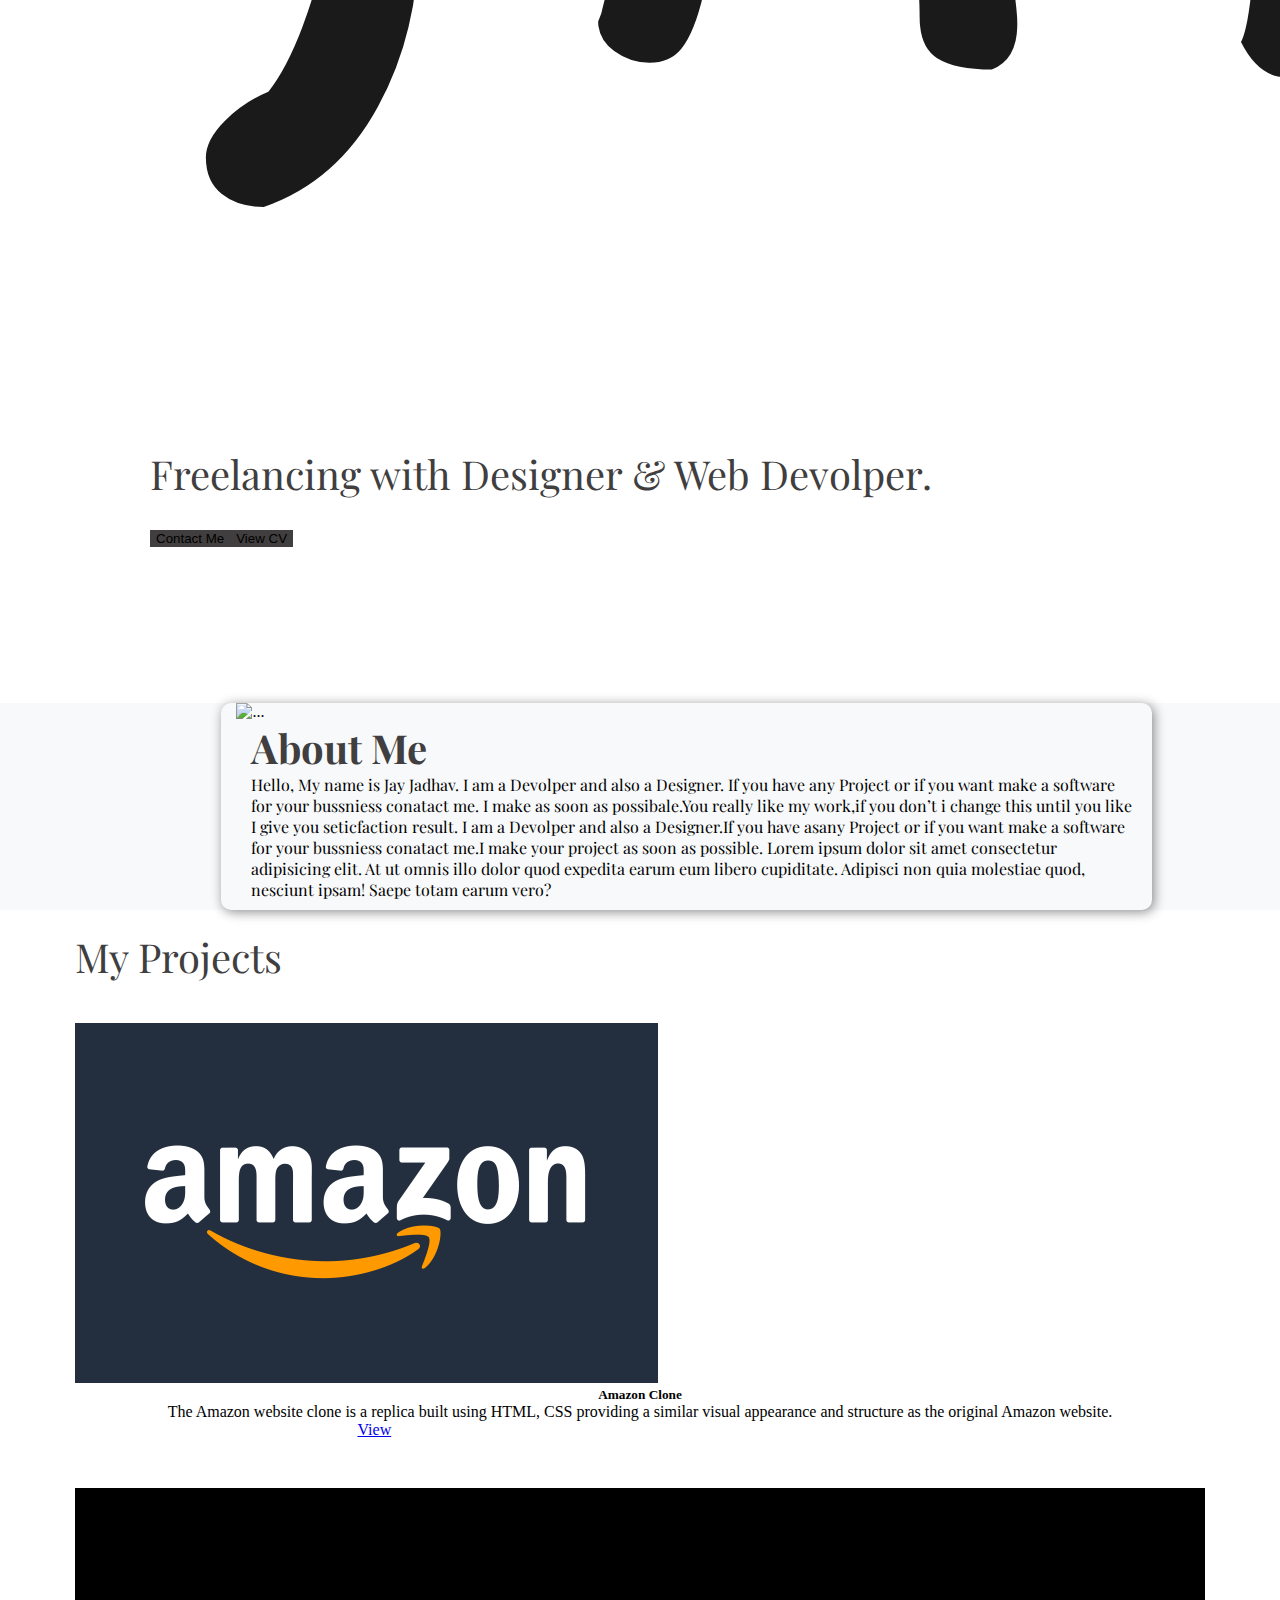
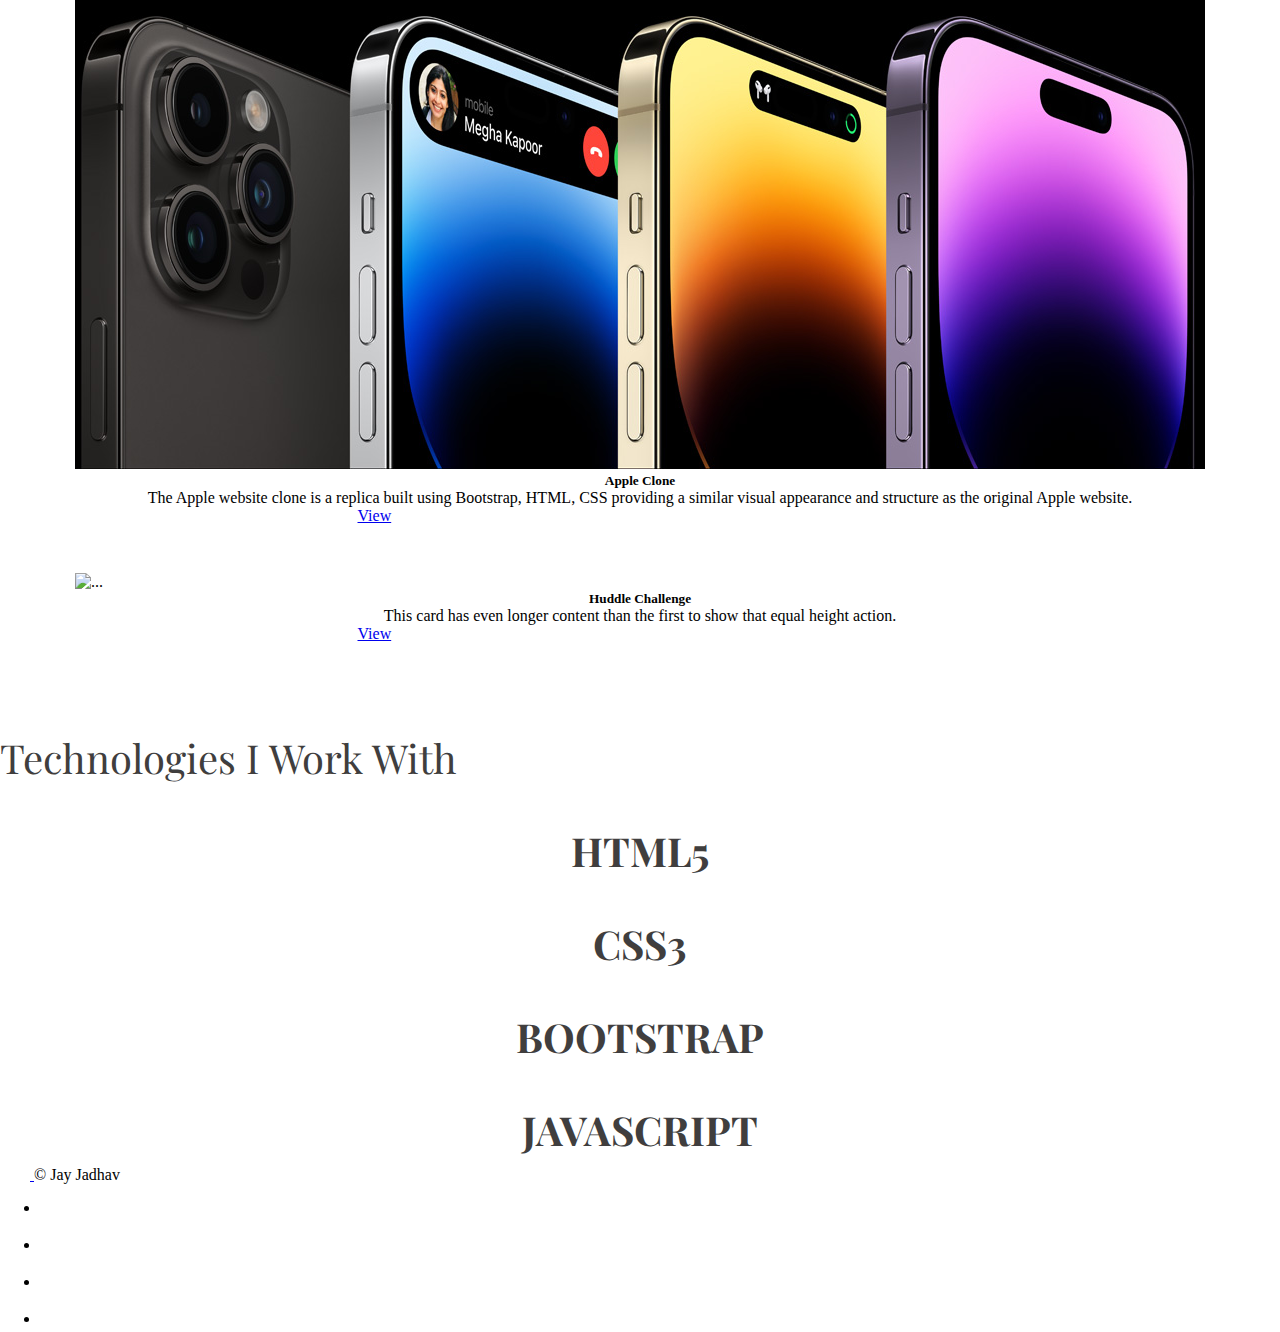
==== commit 5f04a8bb: "updated" ====
--- a/index.html
+++ b/index.html
@@ -76,10 +76,10 @@
         <div class="row row-cols-1 row-cols-md-3 g-4">
             <div class="col">
             <div class="card h-100 p-2 bg-light">
-              <img src="images/p1.jpg" class="card-img-top" alt="...">
+              <img src="images/amazon.png" class="card-img-top mt-4 " alt="...">
               <div class="card-body" style="text-align: center;">
-                <h5 class="card-title text">Amazon Clone</h5>
-                <p class="card-text text">This is a wider card with supporting text below as a natural lead-in to additional content. This content is a little bit longer.</p>
+                <h5 class="card-title text ">Amazon Clone</h5>
+                <p class="card-text text ">The Amazon website clone is a replica built using HTML, CSS providing a similar visual appearance and structure as the original Amazon website.</p>
               </div>
               <div style="display: flex; justify-content: center; padding-bottom: 8.3px; " >
                 <a class="btn btn-dark CV2  btn-lg" style="width:50%;" href="https://jayjadhav-3710.github.io/Apple-Clone/" target="_blank" role="button">  View  </a>
@@ -88,10 +88,10 @@
             </div>
             <div class="col">
             <div class="card h-100 p-2 bg-light">
-              <img src="images/" class="card-img-top" alt="..." >
+              <img src="images/apple-project.jpg" class="card-img-top " alt="..." >
               <div class="card-body" style="text-align: center;">
-                <h5 class="card-title text">Apple Clone</h5>
-                <p class="card-text text">Meet new and intresting dogs nearby.</p>
+                <h5 class="card-title text ">Apple Clone</h5>
+                <p class="card-text text ">The Apple website clone is a replica built using Bootstrap, HTML, CSS providing a similar visual appearance and structure as the original Apple website.</p>
               </div>
               <div style="display: flex; justify-content: center; padding-bottom: 8.3px;">
                 <a class="btn btn-dark CV2  btn-lg" style="width:50%;" href="https://jayjadhav-3710.github.io/Apple-website-Clone/" target="_blank" role="button">  View  </a>
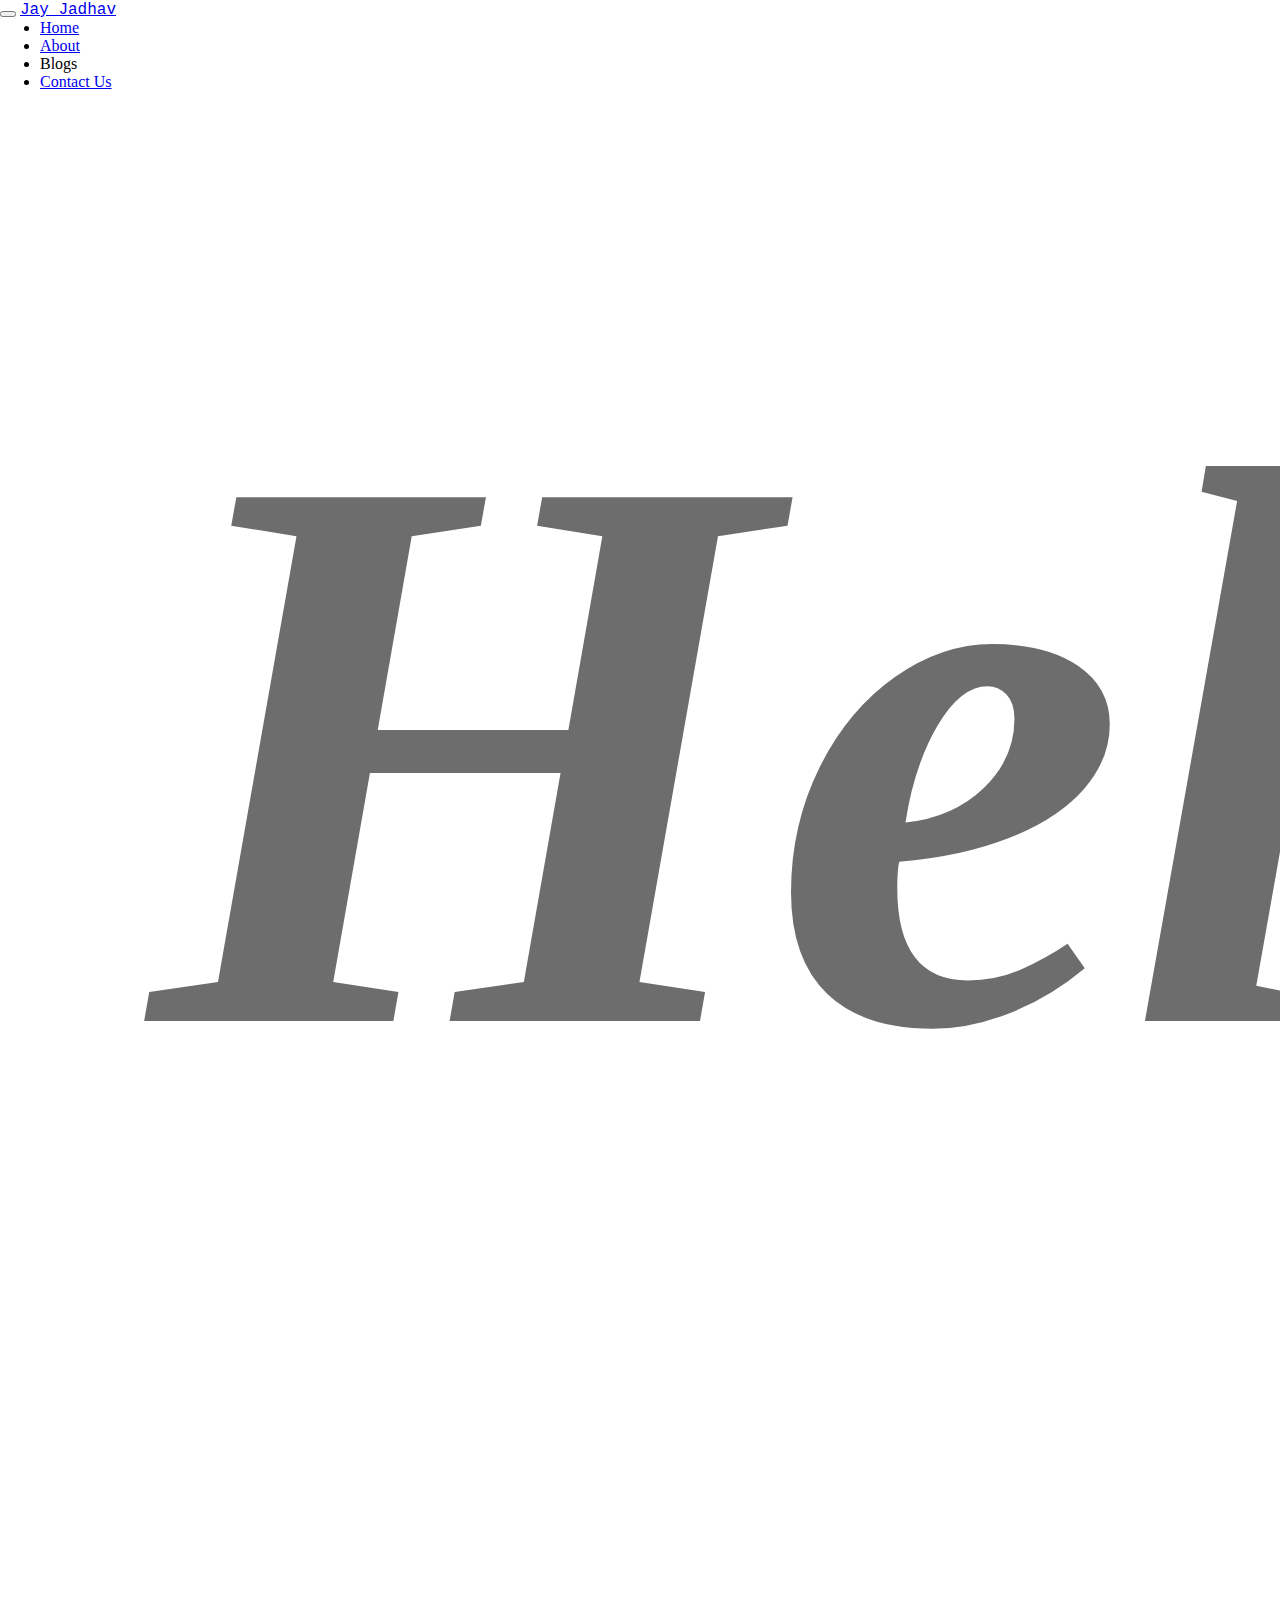
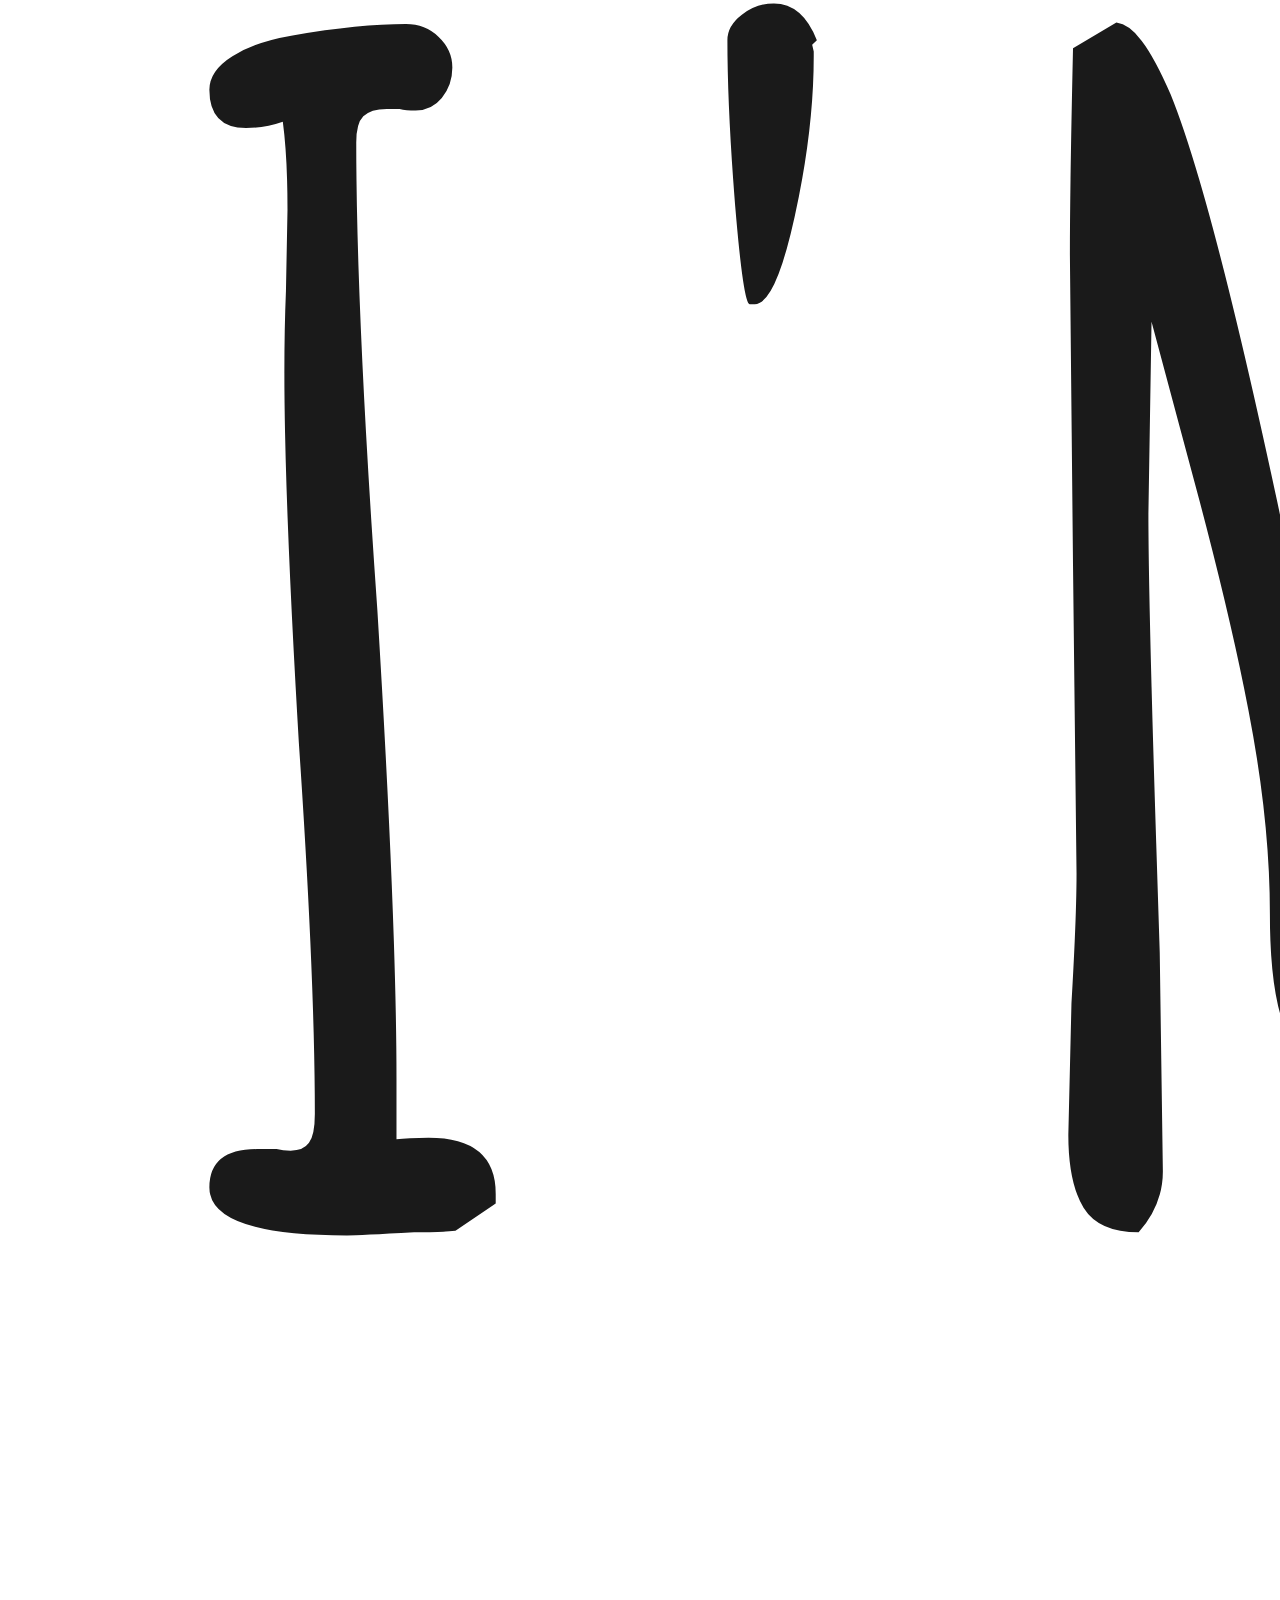
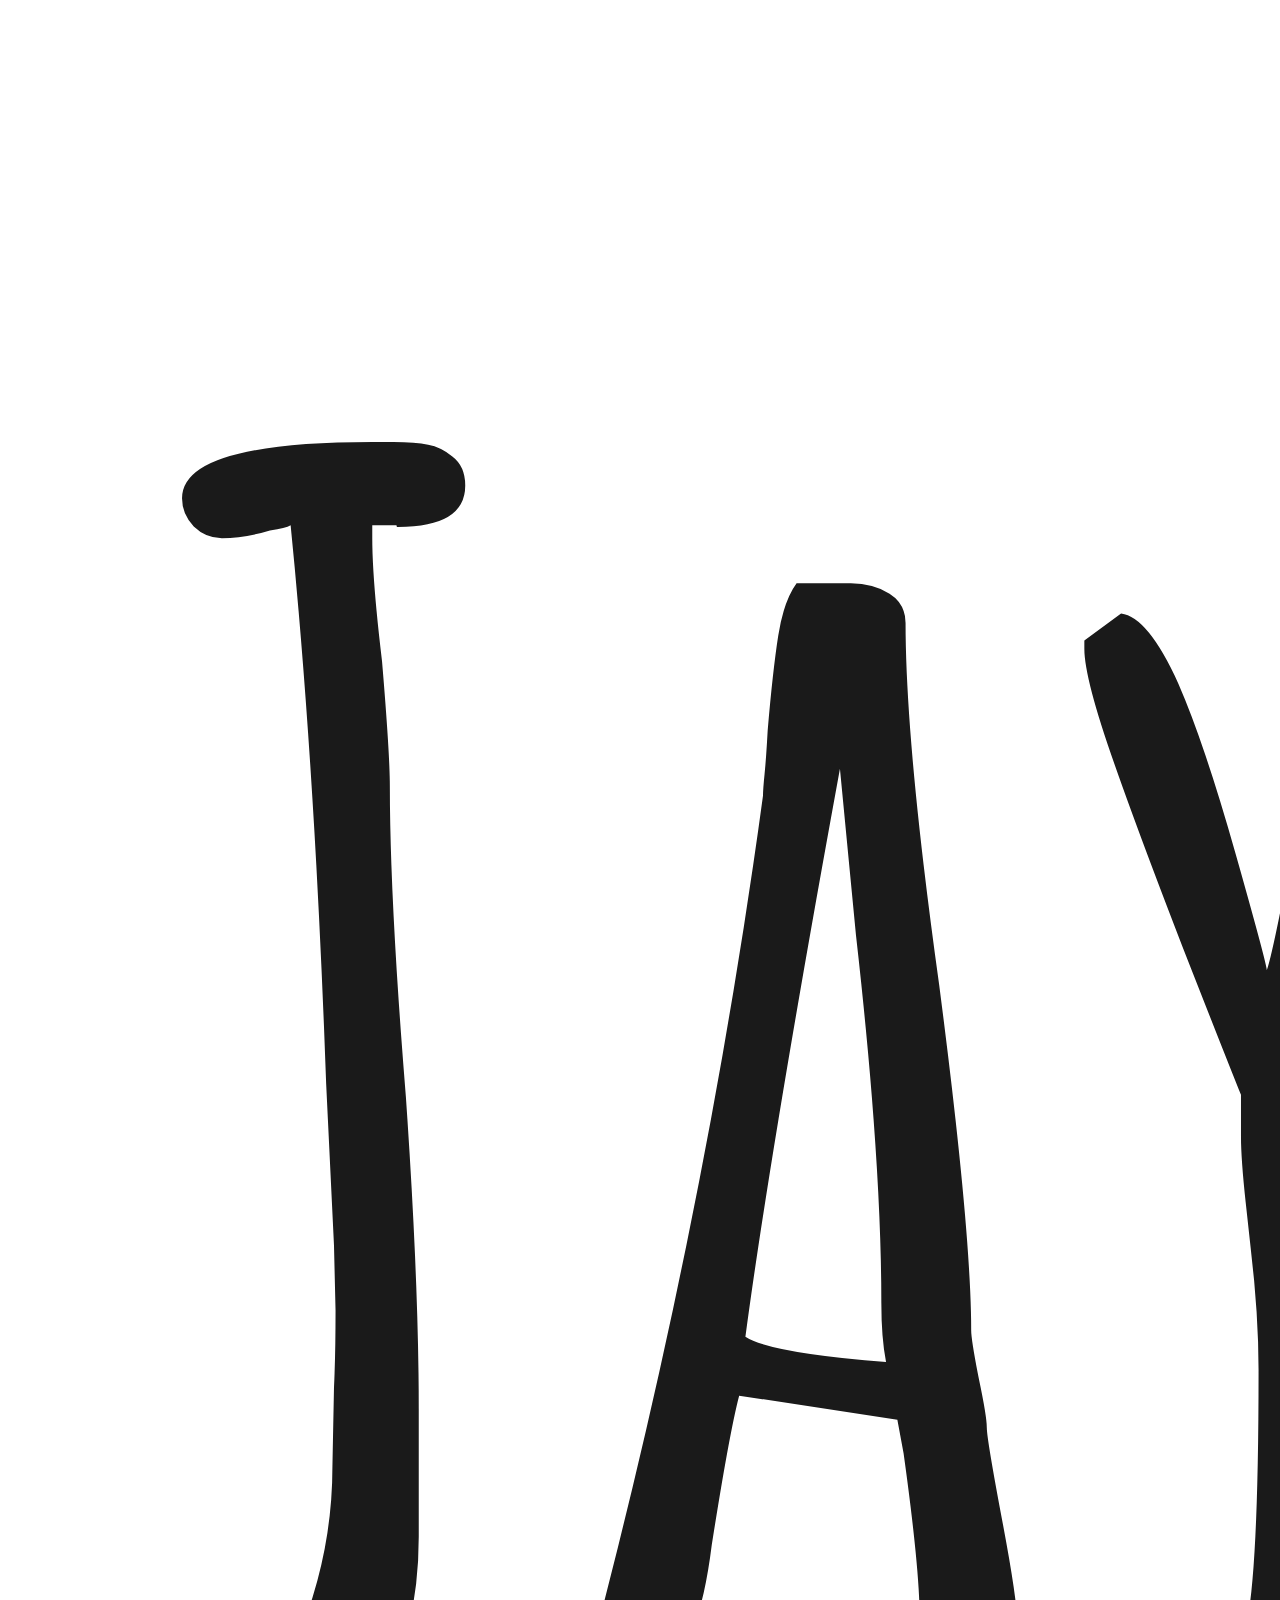
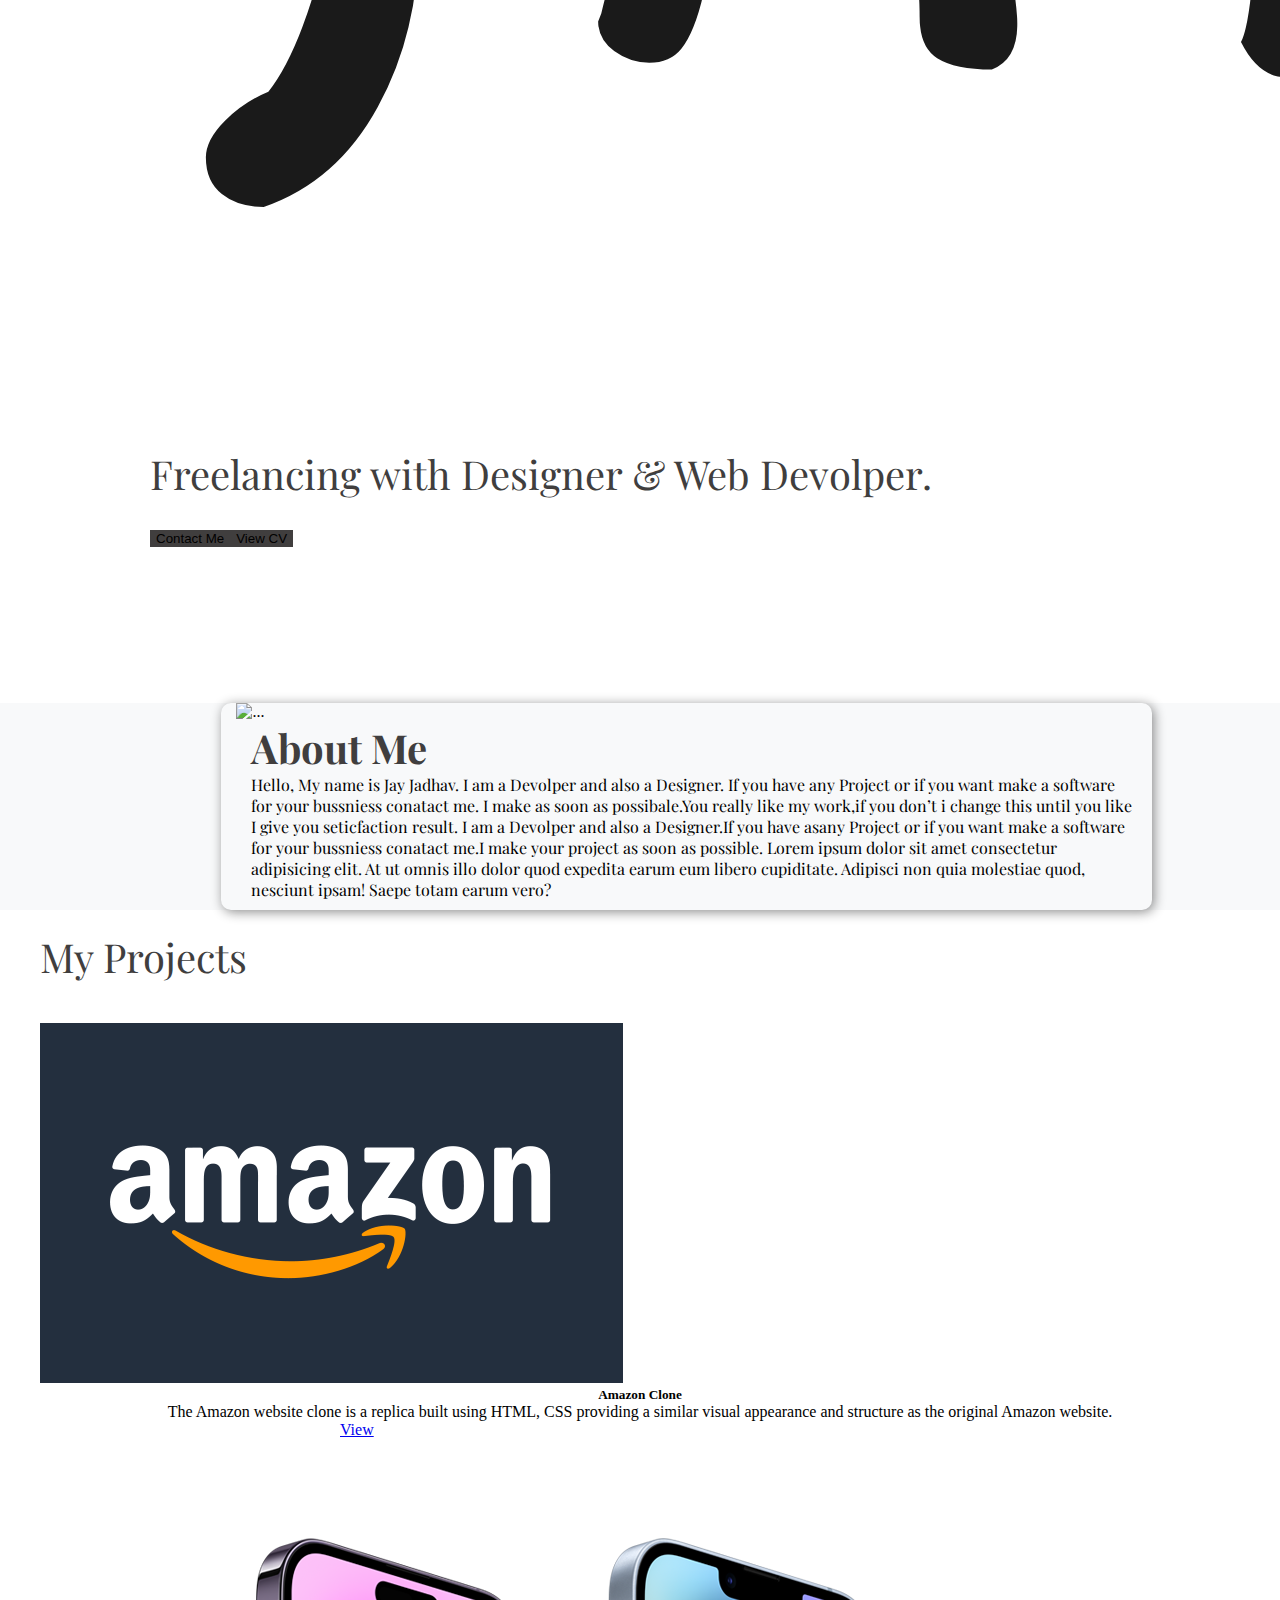
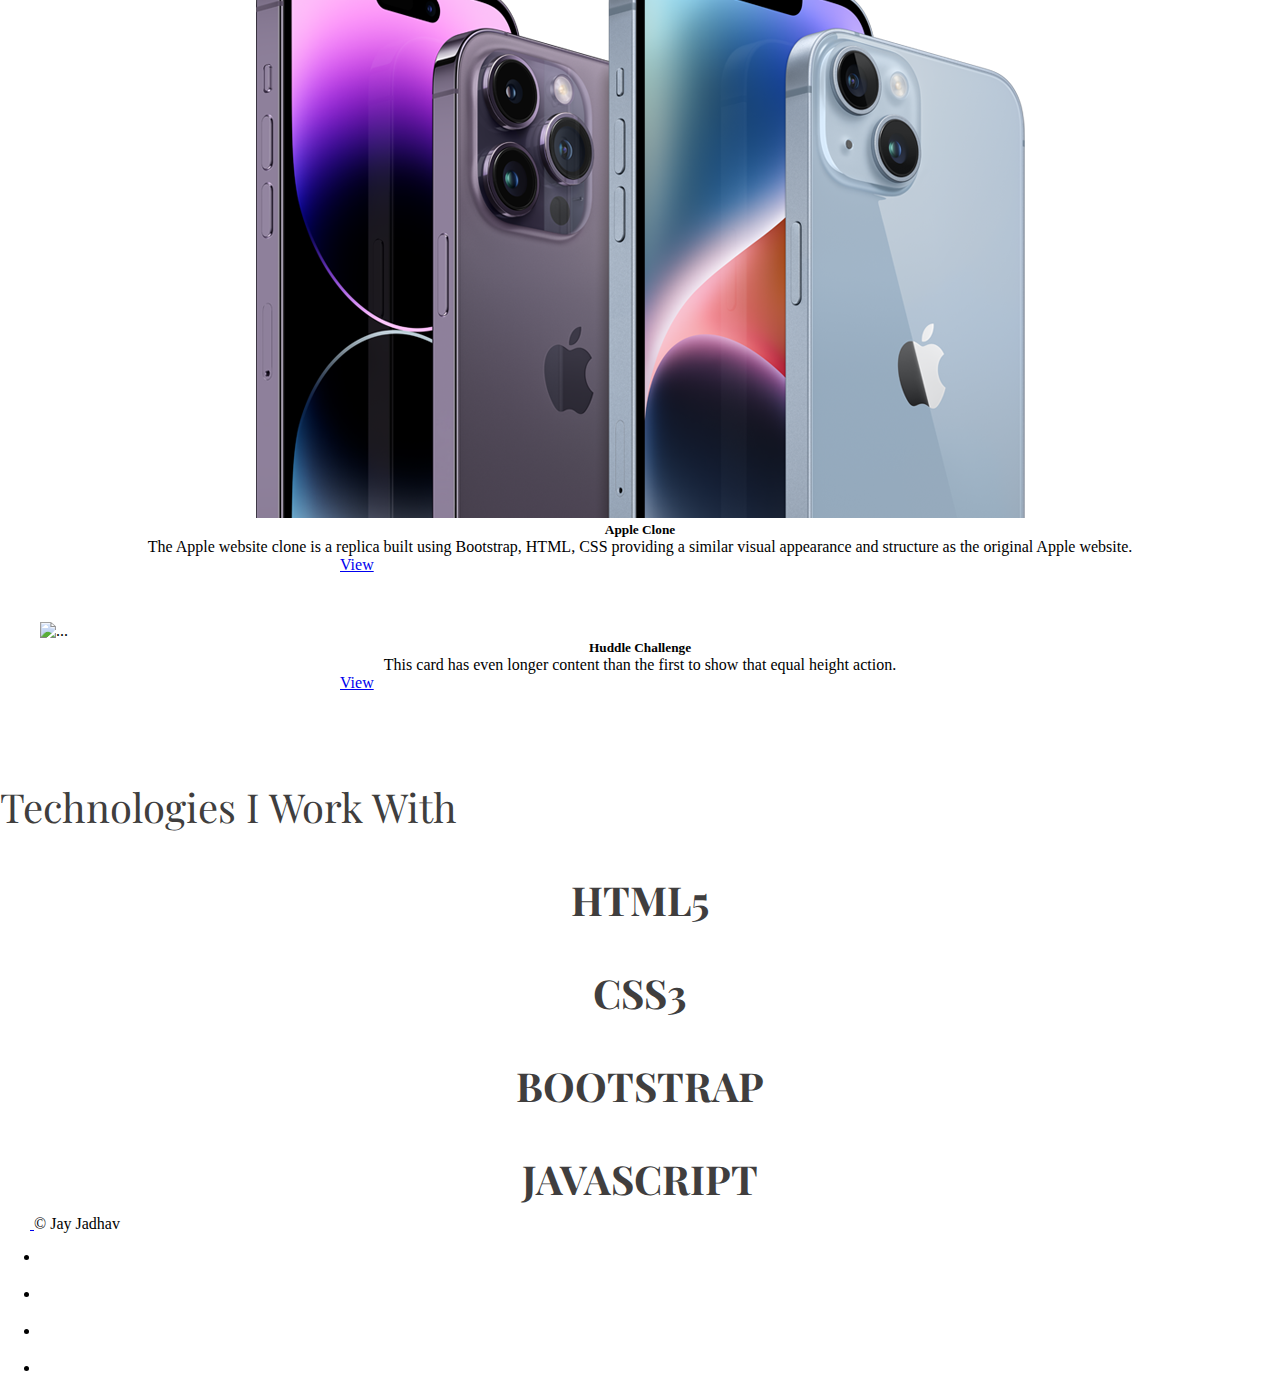
==== commit 5b6f64fa: "Updated" ====
--- a/index.html
+++ b/index.html
@@ -76,7 +76,7 @@
         <div class="row row-cols-1 row-cols-md-3 g-4">
             <div class="col">
             <div class="card h-100 p-2 bg-light">
-              <img src="images/amazon.png" class="card-img-top mt-4 " alt="...">
+              <img src="images/amazon.png" class="card-img-top  " alt="...">
               <div class="card-body" style="text-align: center;">
                 <h5 class="card-title text ">Amazon Clone</h5>
                 <p class="card-text text ">The Amazon website clone is a replica built using HTML, CSS providing a similar visual appearance and structure as the original Amazon website.</p>
@@ -88,7 +88,7 @@
             </div>
             <div class="col">
             <div class="card h-100 p-2 bg-light">
-              <img src="images/apple-project.jpg" class="card-img-top " alt="..." >
+              <img src="images/Apple Img.png" class="card-img-top " alt="..." >
               <div class="card-body" style="text-align: center;">
                 <h5 class="card-title text ">Apple Clone</h5>
                 <p class="card-text text ">The Apple website clone is a replica built using Bootstrap, HTML, CSS providing a similar visual appearance and structure as the original Apple website.</p>
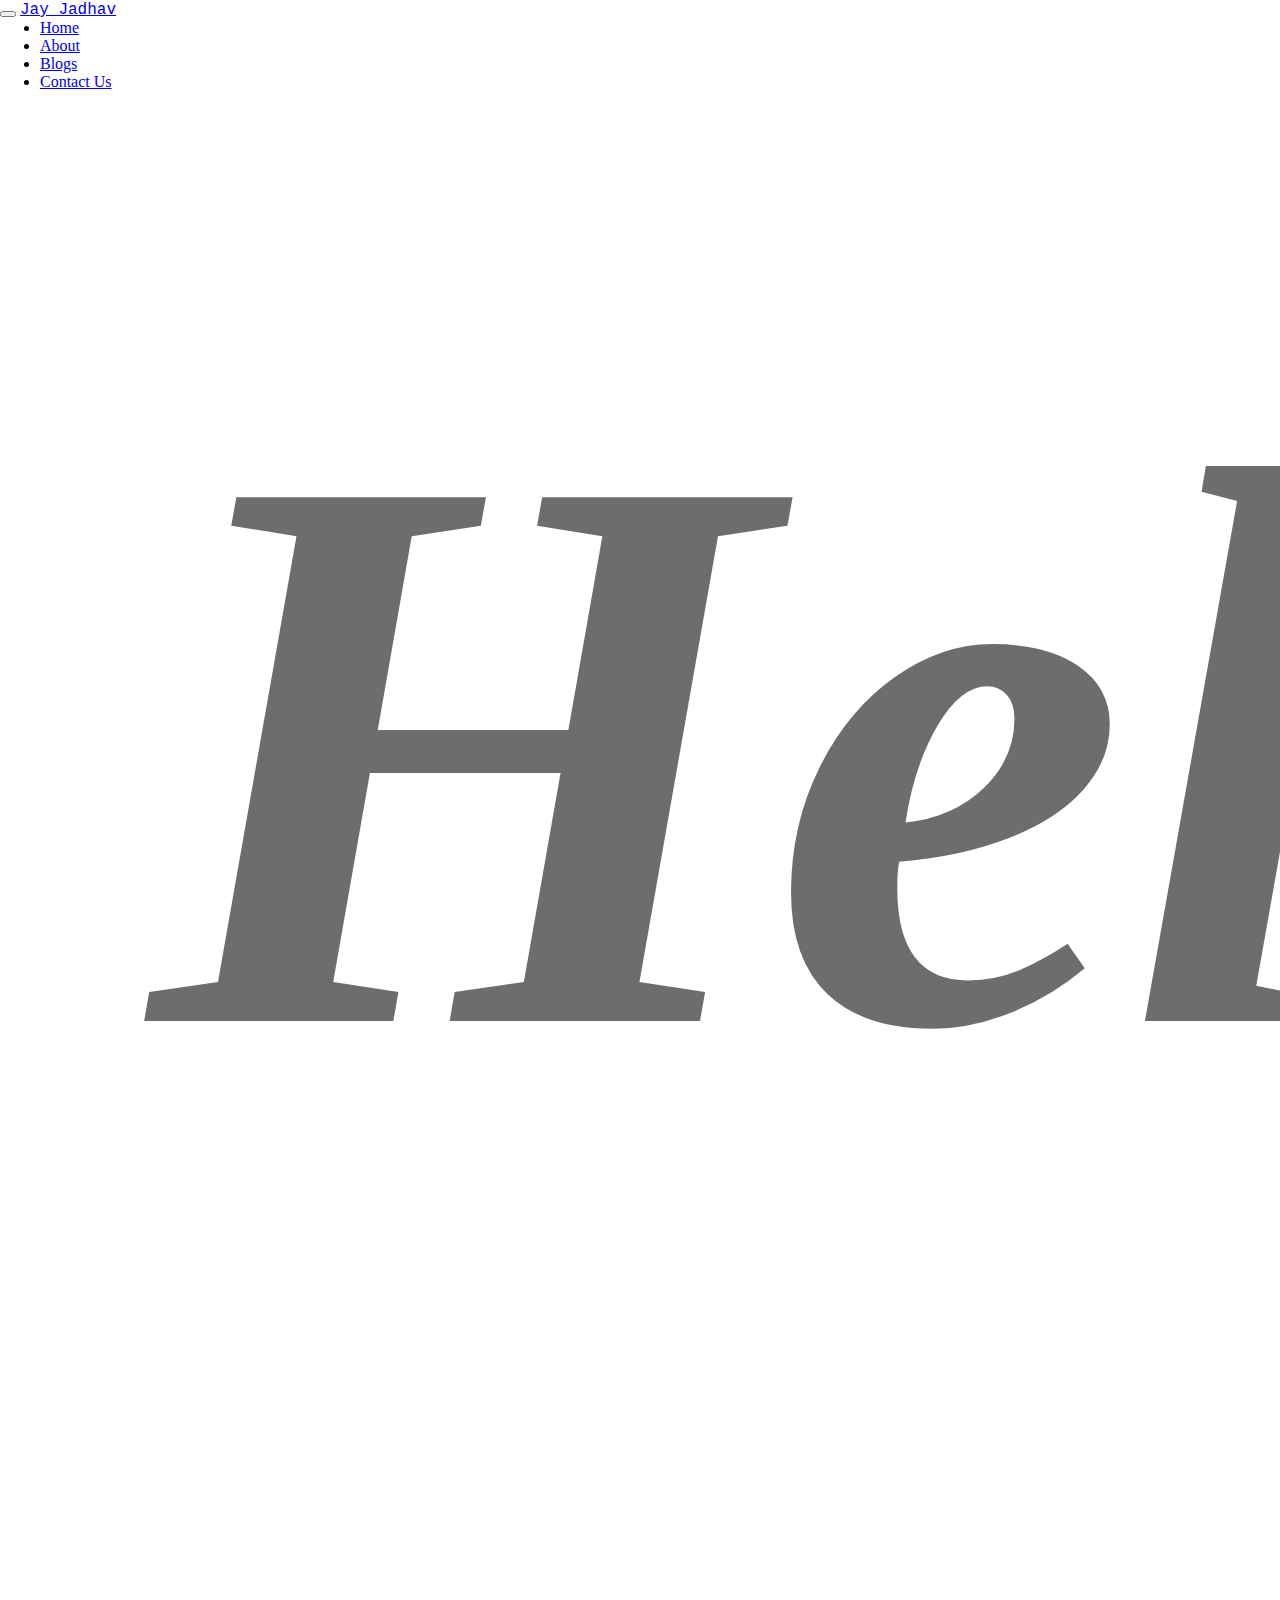
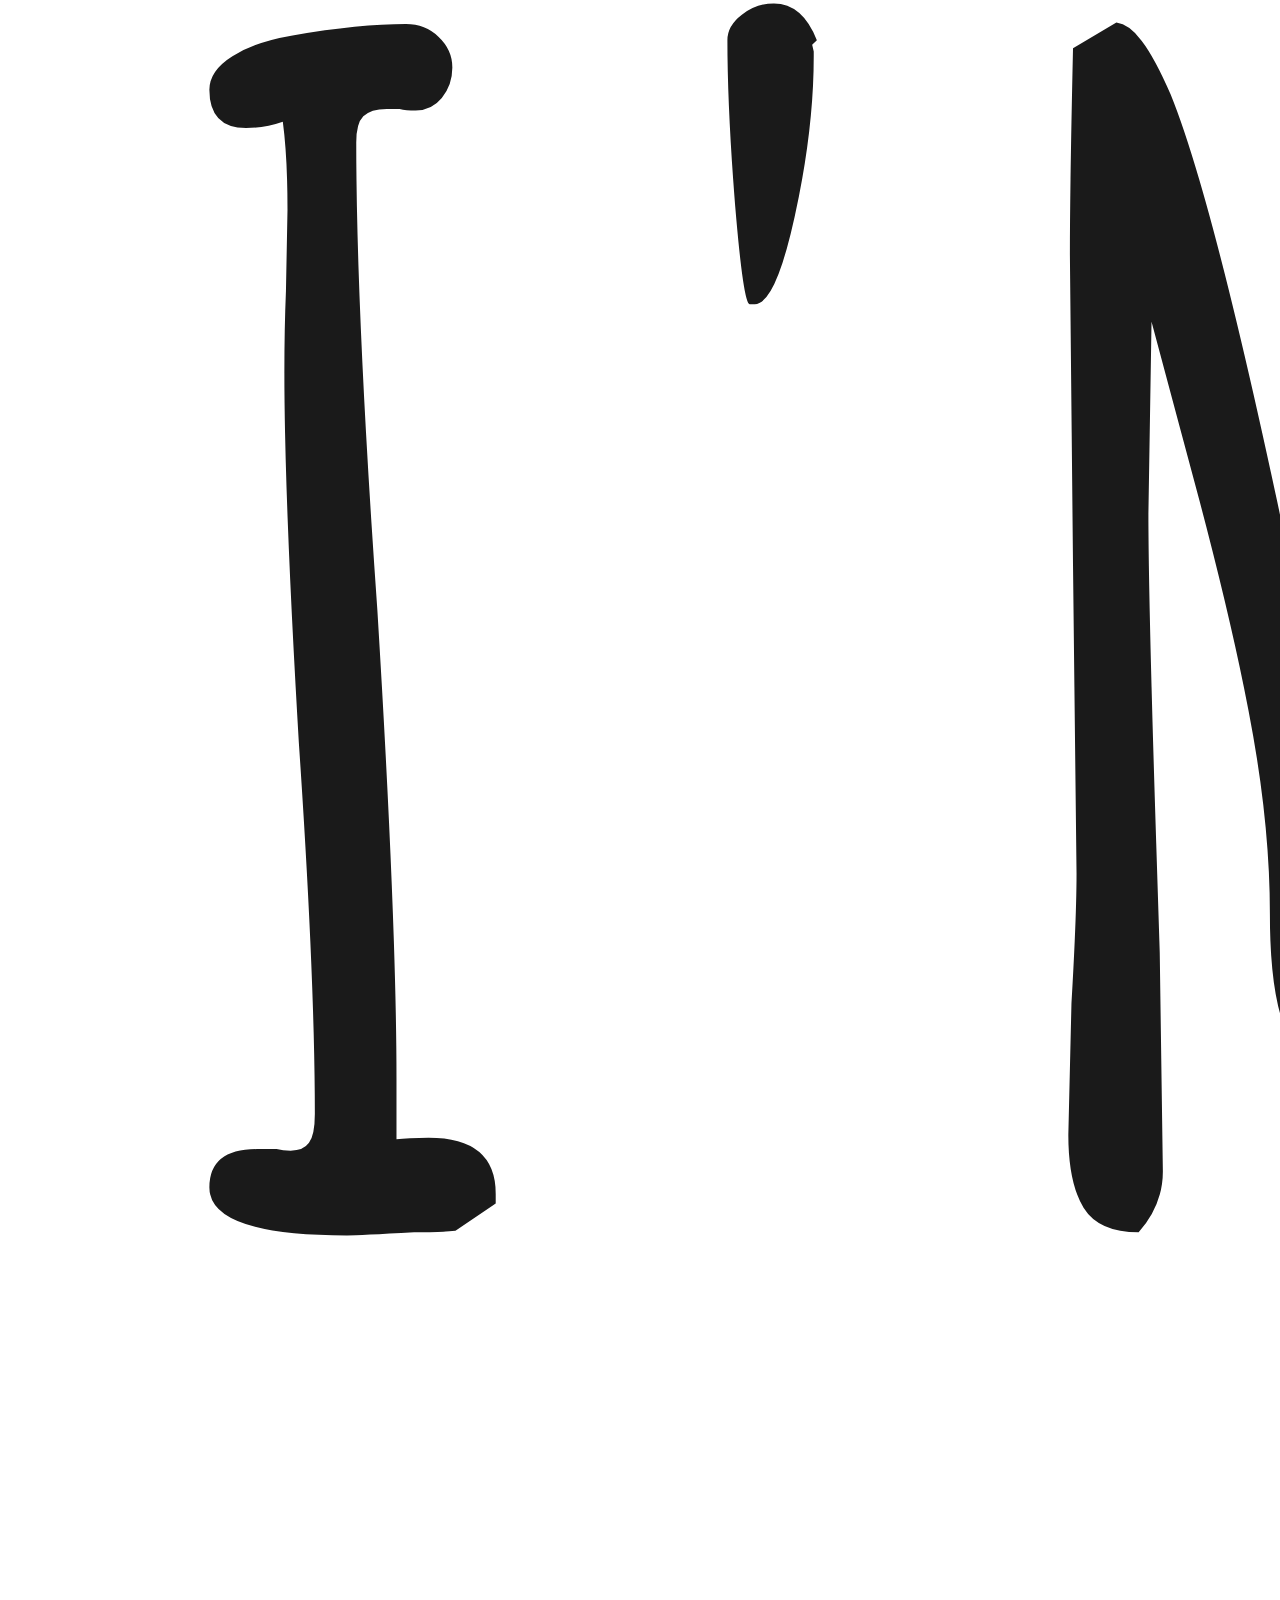
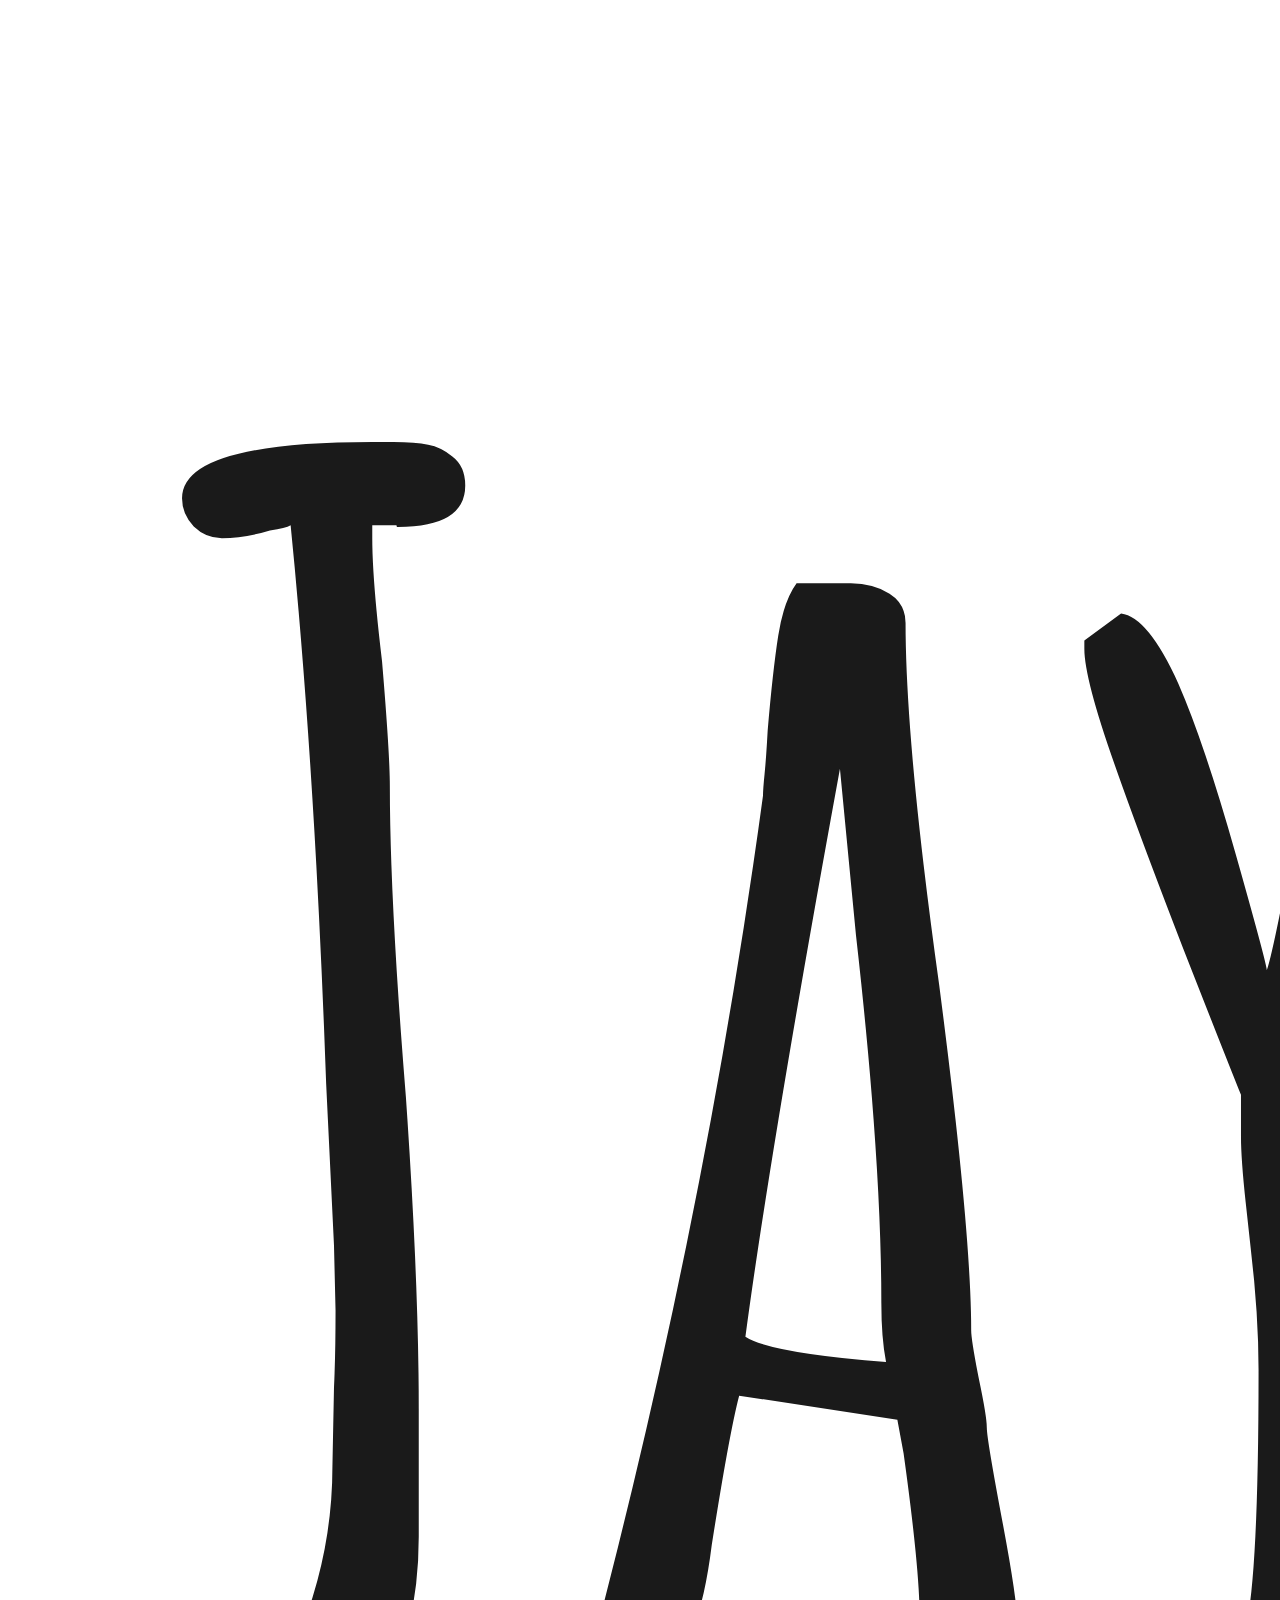
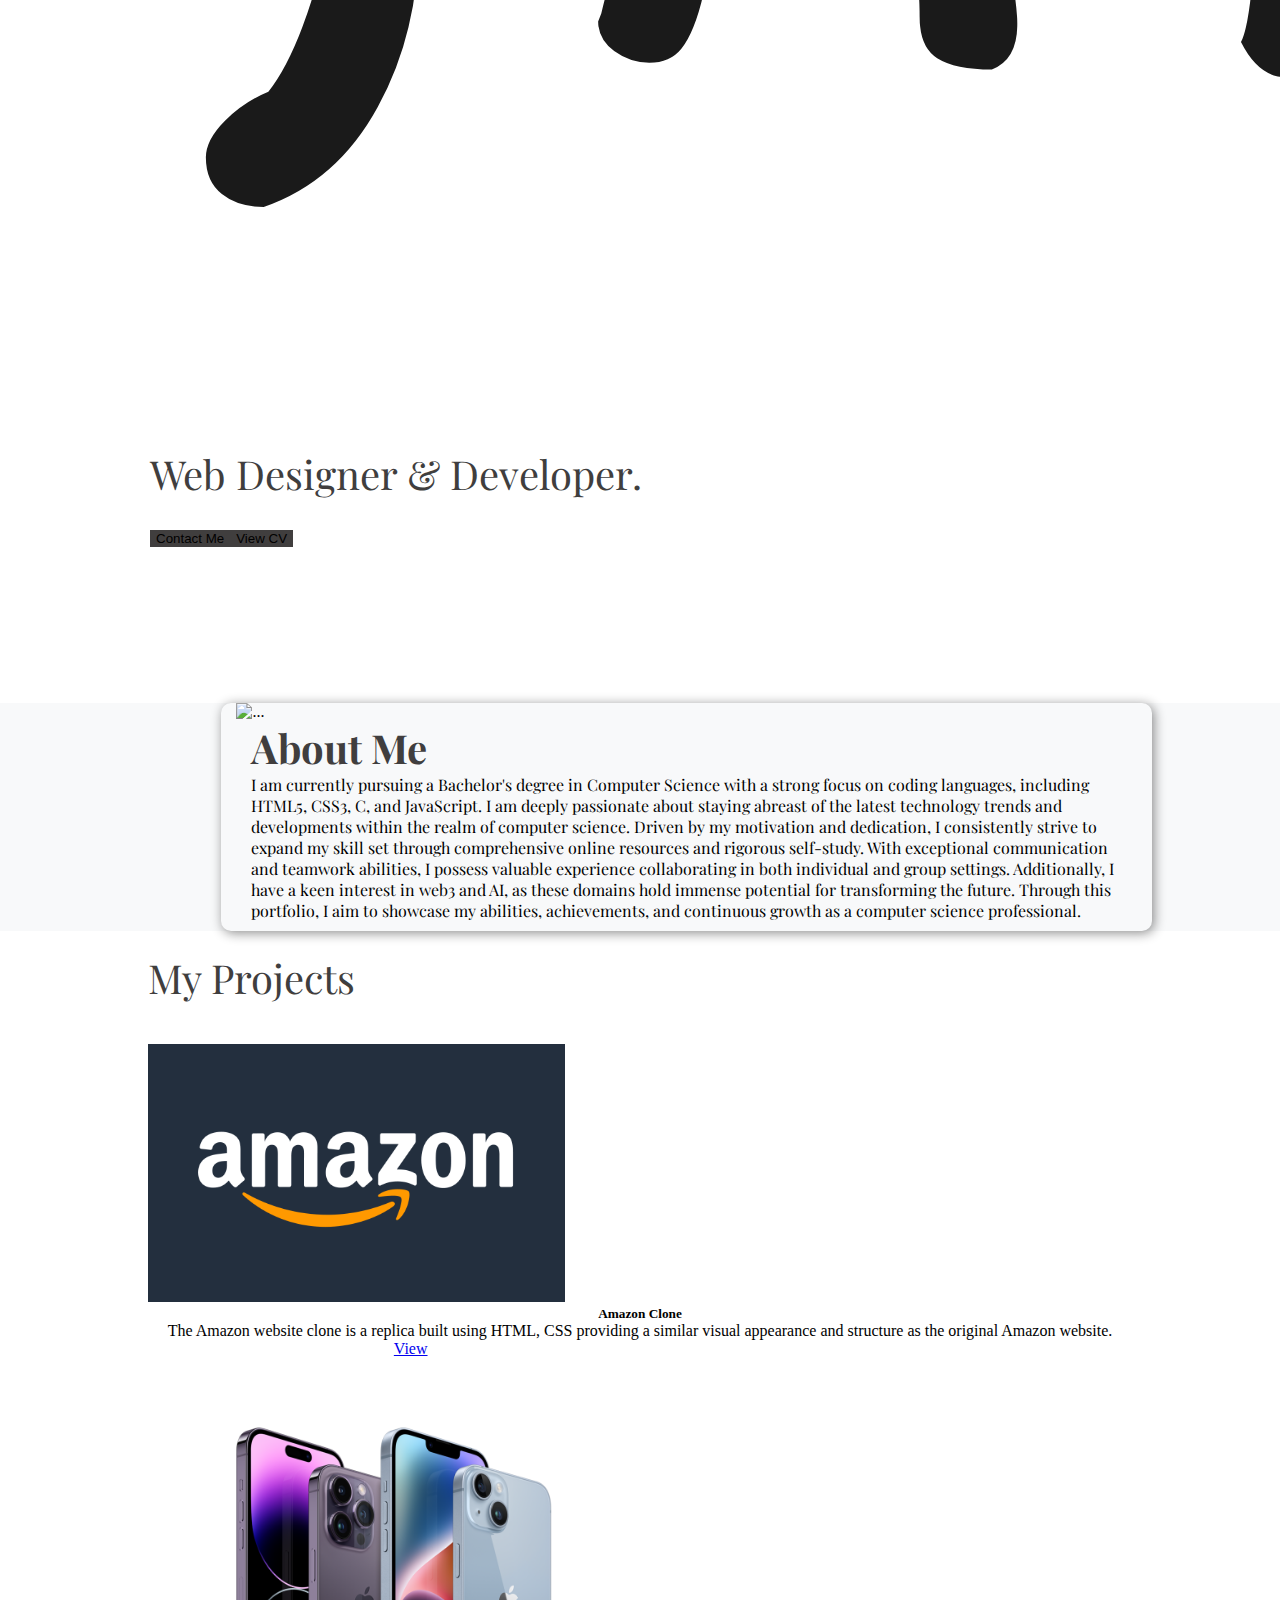
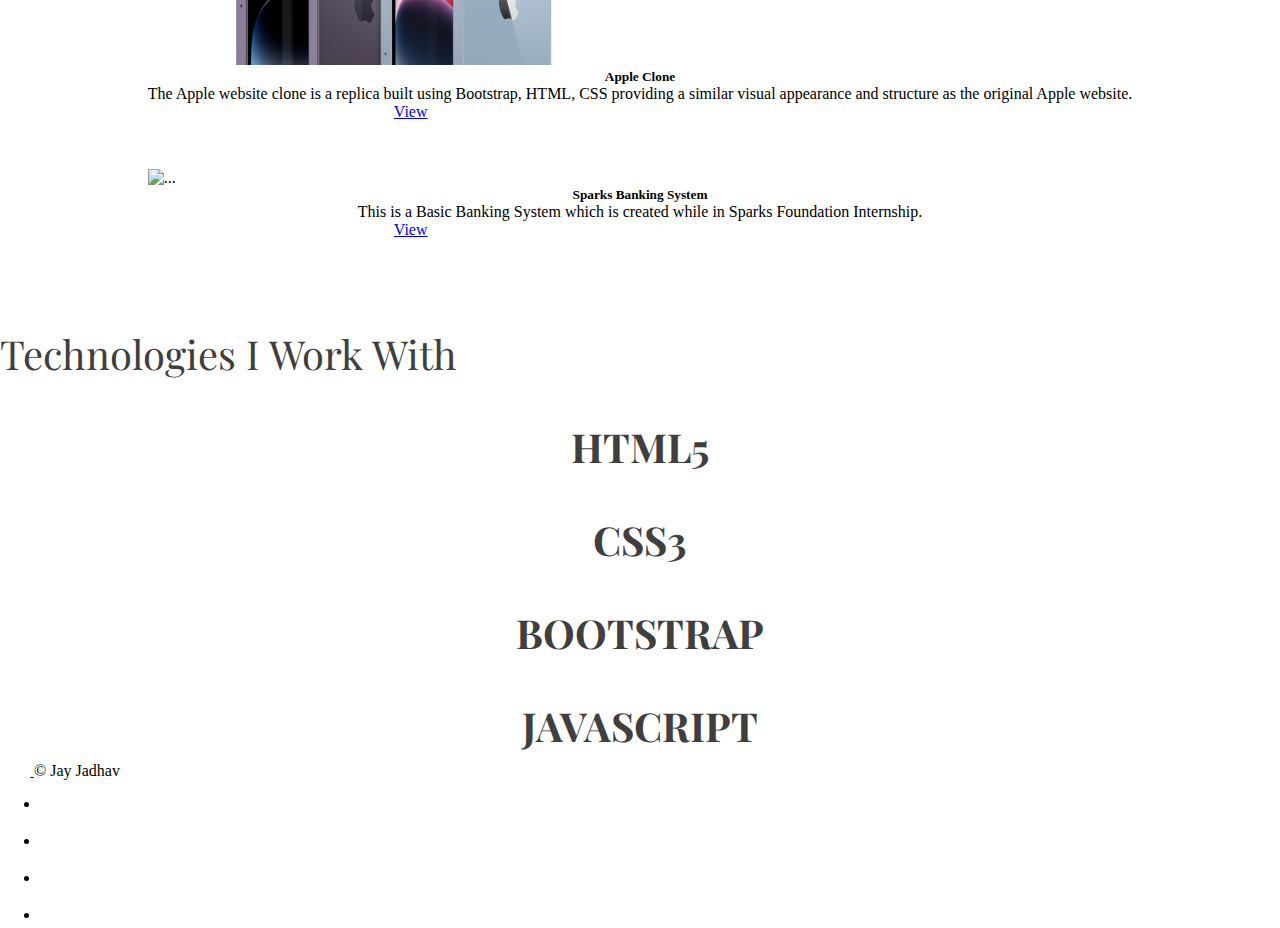
==== commit 66ec1460: "Merge pull request #1 from adee1455/main" ====
--- a/index.html
+++ b/index.html
@@ -27,13 +27,13 @@
                 <a class="nav-link nav-opt active" aria-current="page" href="#">Home</a>
               </li>
               <li class="nav-item ms-4">
-                <a class="nav-link nav-opt" href="#">About</a>
+                <a class="nav-link nav-opt nav-hover" href="about.html">About</a>
               </li>
               <li class="nav-item ms-4">
-                <a class="nav-link nav-opt ">Blogs</a>
+                <a href="about.html" class="nav-link nav-opt nav-hover ">Blogs</a>
               </li>
               <li class="nav-item ms-4">
-                <a href="contactus.html" class="nav-link nav-opt ">Contact Us</a>
+                <a href="about.html" class="nav-link nav-opt nav-hover "> Contact Us</a>
               </li>
             </ul>
           </div>
@@ -49,8 +49,8 @@
            <h1 class="display-1">I'M Jay</h1>
          
         </div>
-          <p class="lead free">Freelancing with Designer
-            & Web Devolper. <br> <button type="button" class="btn btn-secondary btn-md ">Contact Me</button><a href="https://drive.google.com/file/d/1KUp-dwfA5KLy60FPx-2d1LTgXQSPx72f/view?usp=sharing" target="_blank"><button type="button" class="btn btn-secondary btn-md ms-5 " >View CV</button></a></p>
+          <p class="lead free">Web Designer
+            & Developer. <br> <button type="button" class="btn btn-secondary btn-md ">Contact Me</button><a href="https://drive.google.com/file/d/1KUp-dwfA5KLy60FPx-2d1LTgXQSPx72f/view?usp=sharing" target="_blank"><button type="button" class="btn btn-secondary btn-md ms-5 " >View CV</button></a></p>
         </div>
       </div>
 
@@ -61,8 +61,7 @@
          <img src="images/jj.jpeg" class="rounded float-start " alt="..." style="width: 40%; margin-right: 17.3px;">
          <div class="media-body ">
           <h5 class="lead">About Me</h5>
-          <p>Hello, My name is Jay Jadhav. I am a Devolper and also a Designer. If you have any Project or if you want make a software for your bussniess conatact me. I make as soon as possibale.You really like my work,if you don’t i change this until you like I give you seticfaction result.
-            I am a Devolper and also a Designer.If you have asany Project or if you want make a software for your bussniess conatact me.I make your project as soon as possible. Lorem ipsum dolor sit amet consectetur adipisicing elit. At ut omnis illo dolor quod expedita earum eum libero cupiditate. Adipisci non quia molestiae quod, nesciunt ipsam! Saepe totam earum vero?</p>
+          <p>I am currently pursuing a Bachelor's degree in Computer Science with a strong focus on coding languages, including HTML5, CSS3, C, and JavaScript. I am deeply passionate about staying abreast of the latest technology trends and developments within the realm of computer science. Driven by my motivation and dedication, I consistently strive to expand my skill set through comprehensive online resources and rigorous self-study. With exceptional communication and teamwork abilities, I possess valuable experience collaborating in both individual and group settings. Additionally, I have a keen interest in web3 and AI, as these domains hold immense potential for transforming the future. Through this portfolio, I aim to showcase my abilities, achievements, and continuous growth as a computer science professional.</p>
         </div>
       </div>
     </div>
@@ -76,7 +75,7 @@
         <div class="row row-cols-1 row-cols-md-3 g-4">
             <div class="col">
             <div class="card h-100 p-2 bg-light">
-              <img src="images/amazon.png" class="card-img-top  " alt="...">
+              <img src="images/amazon.png" class="card-img-top  amazon-img" alt="Amazon image">
               <div class="card-body" style="text-align: center;">
                 <h5 class="card-title text ">Amazon Clone</h5>
                 <p class="card-text text ">The Amazon website clone is a replica built using HTML, CSS providing a similar visual appearance and structure as the original Amazon website.</p>
@@ -88,7 +87,7 @@
             </div>
             <div class="col">
             <div class="card h-100 p-2 bg-light">
-              <img src="images/Apple Img.png" class="card-img-top " alt="..." >
+              <img src="images/Apple Img.png" class="card-img-top apple" alt="..." >
               <div class="card-body" style="text-align: center;">
                 <h5 class="card-title text ">Apple Clone</h5>
                 <p class="card-text text ">The Apple website clone is a replica built using Bootstrap, HTML, CSS providing a similar visual appearance and structure as the original Apple website.</p>
@@ -100,13 +99,13 @@
             </div>
             <div class="col">
             <div class="card h-100 p-2 bg-light">
-              <img src="images/p3.jpg" class="card-img-top" alt="..." >
+              <img src="images/p3.jpg" class="card-img-top huddle" alt="..." >
               <div class="card-body" style="text-align: center;">
-                <h5 class="card-title text">Huddle Challenge</h5>
-                <p class="card-text text"> This card has even longer content than the first to show that equal height action.</p>
+                <h5 class="card-title text">Sparks Banking System</h5>
+                <p class="card-text text">This is a Basic Banking System which is created while in Sparks Foundation Internship.</p>
               </div>
               <div style="display: flex; justify-content: center; padding-bottom: 8.3px;" >
-                <a class="btn btn-dark CV2  btn-lg" style="width:50%;" href="https://github.com/adee1455/huddle-landing-page" target="_blank" role="button">  View  </a>
+                <a class="btn btn-dark CV2  btn-lg" style="width:50%;" href="https://jayjadhav-3710.github.io/Portfolio-Website/" target="_blank" role="button">  View  </a>
               </div>
             </div>
             </div>
--- a/styles.css
+++ b/styles.css
@@ -94,13 +94,46 @@
 .projects{
     display: flex;
     justify-content: space-evenly;
-    
-   
 
+}
+
+.apple{
+    height: 258px;
+}
+.amazon-img{
+    height: 258px;
 }
 .card
 {
     margin-top: 40px;
     width: 33.3;
 }
+.huddle
+{
+    height: 258px;
+}
 
+@media only screen and (max-width: 768px) {
+   
+    .jumbo{
+        margin-left: 20px;
+    }
+}
+.about-page
+{
+    display: flex;
+    justify-content: center;
+    align-items: center;
+    height: 100%;
+    margin-top: 333.3px;
+    color: white;
+    text-align: center;
+}
+
+.body-full
+{
+    background-color: #131c27;
+}
+.nav-hover:hover{
+    text-decoration: underline;
+}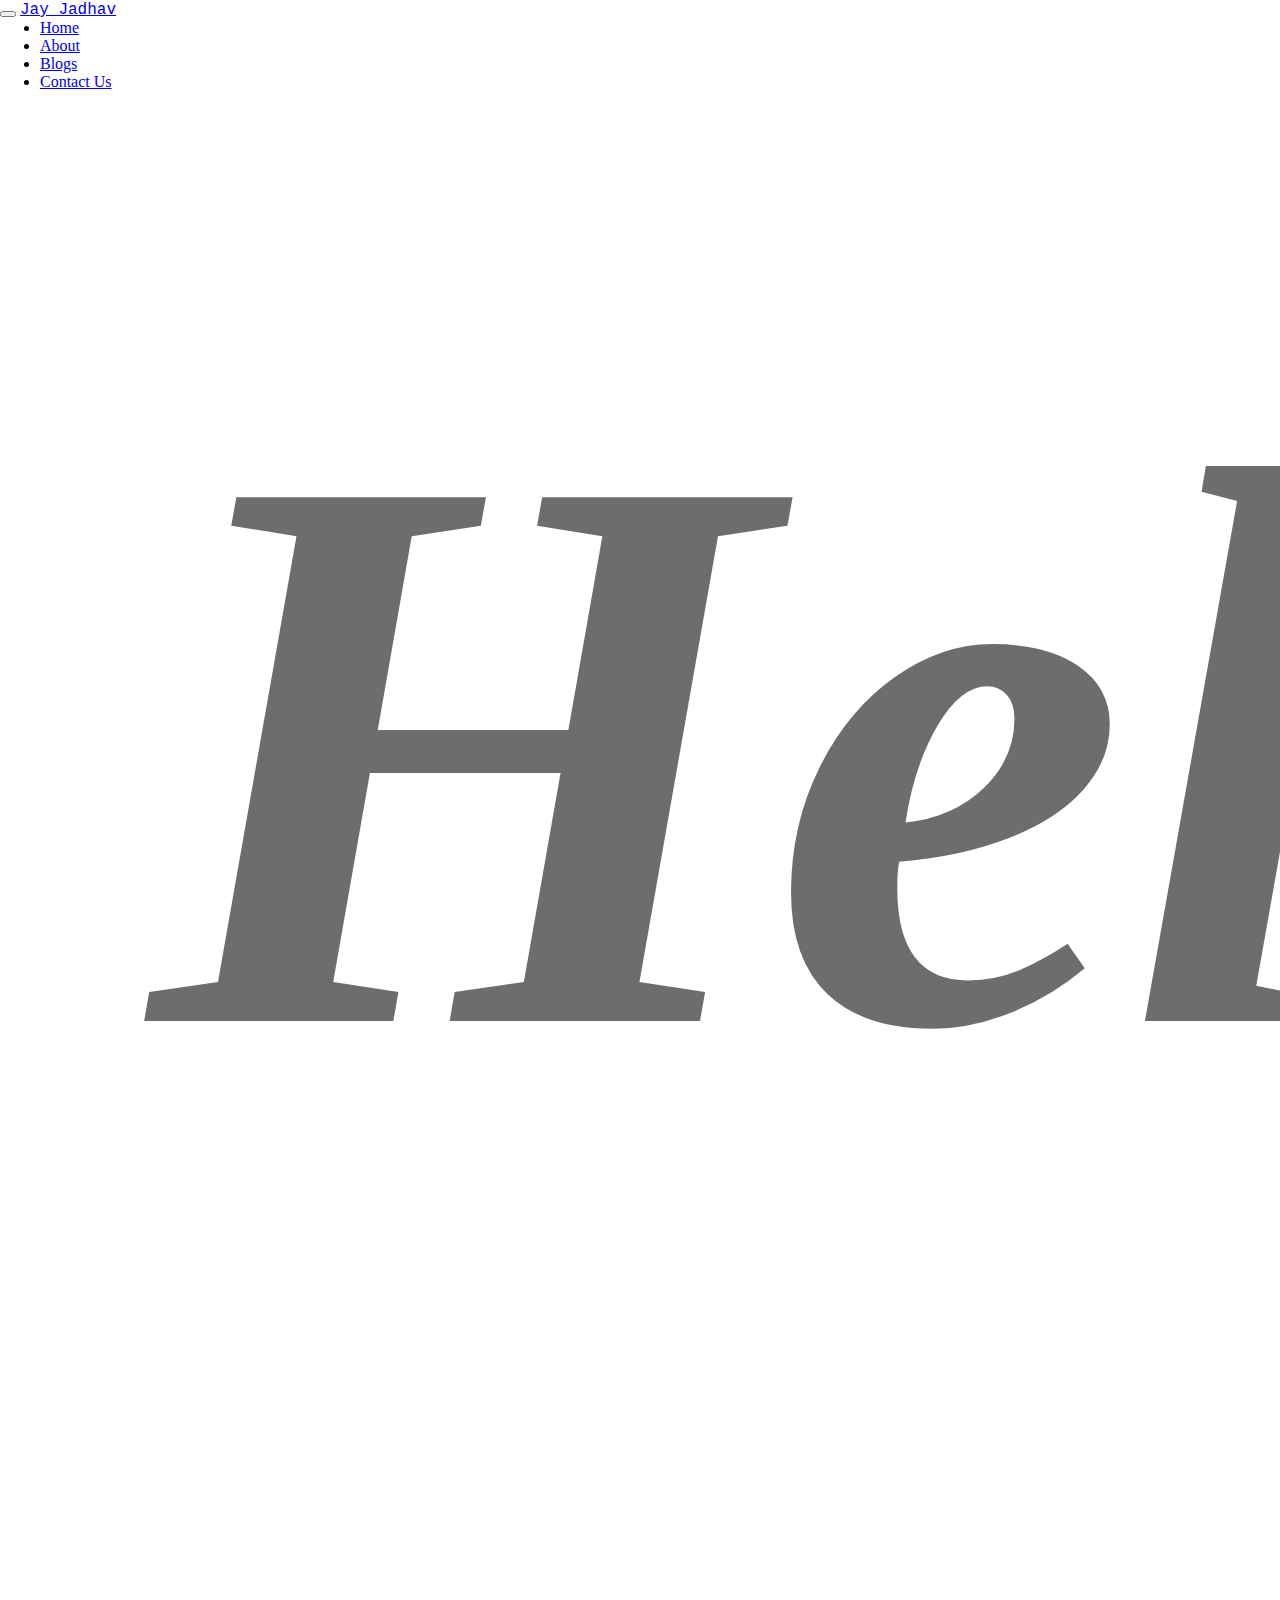
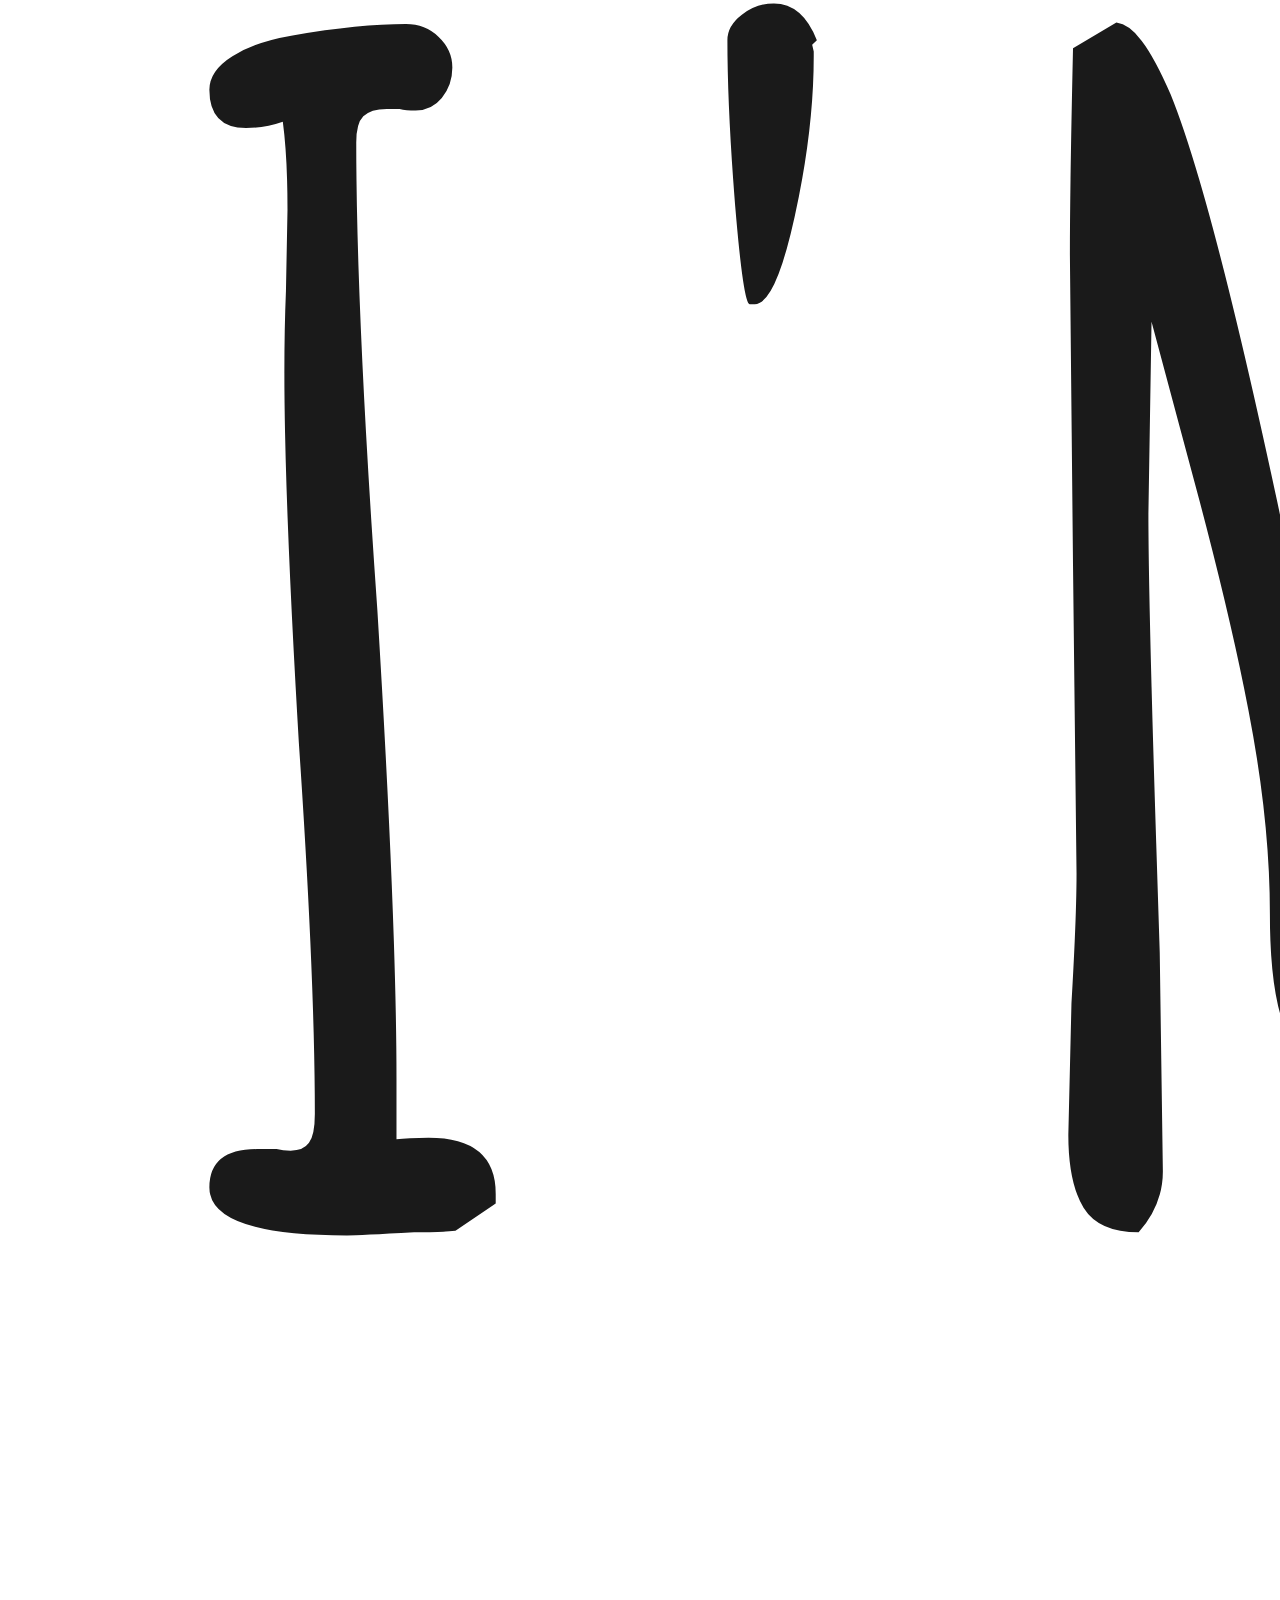
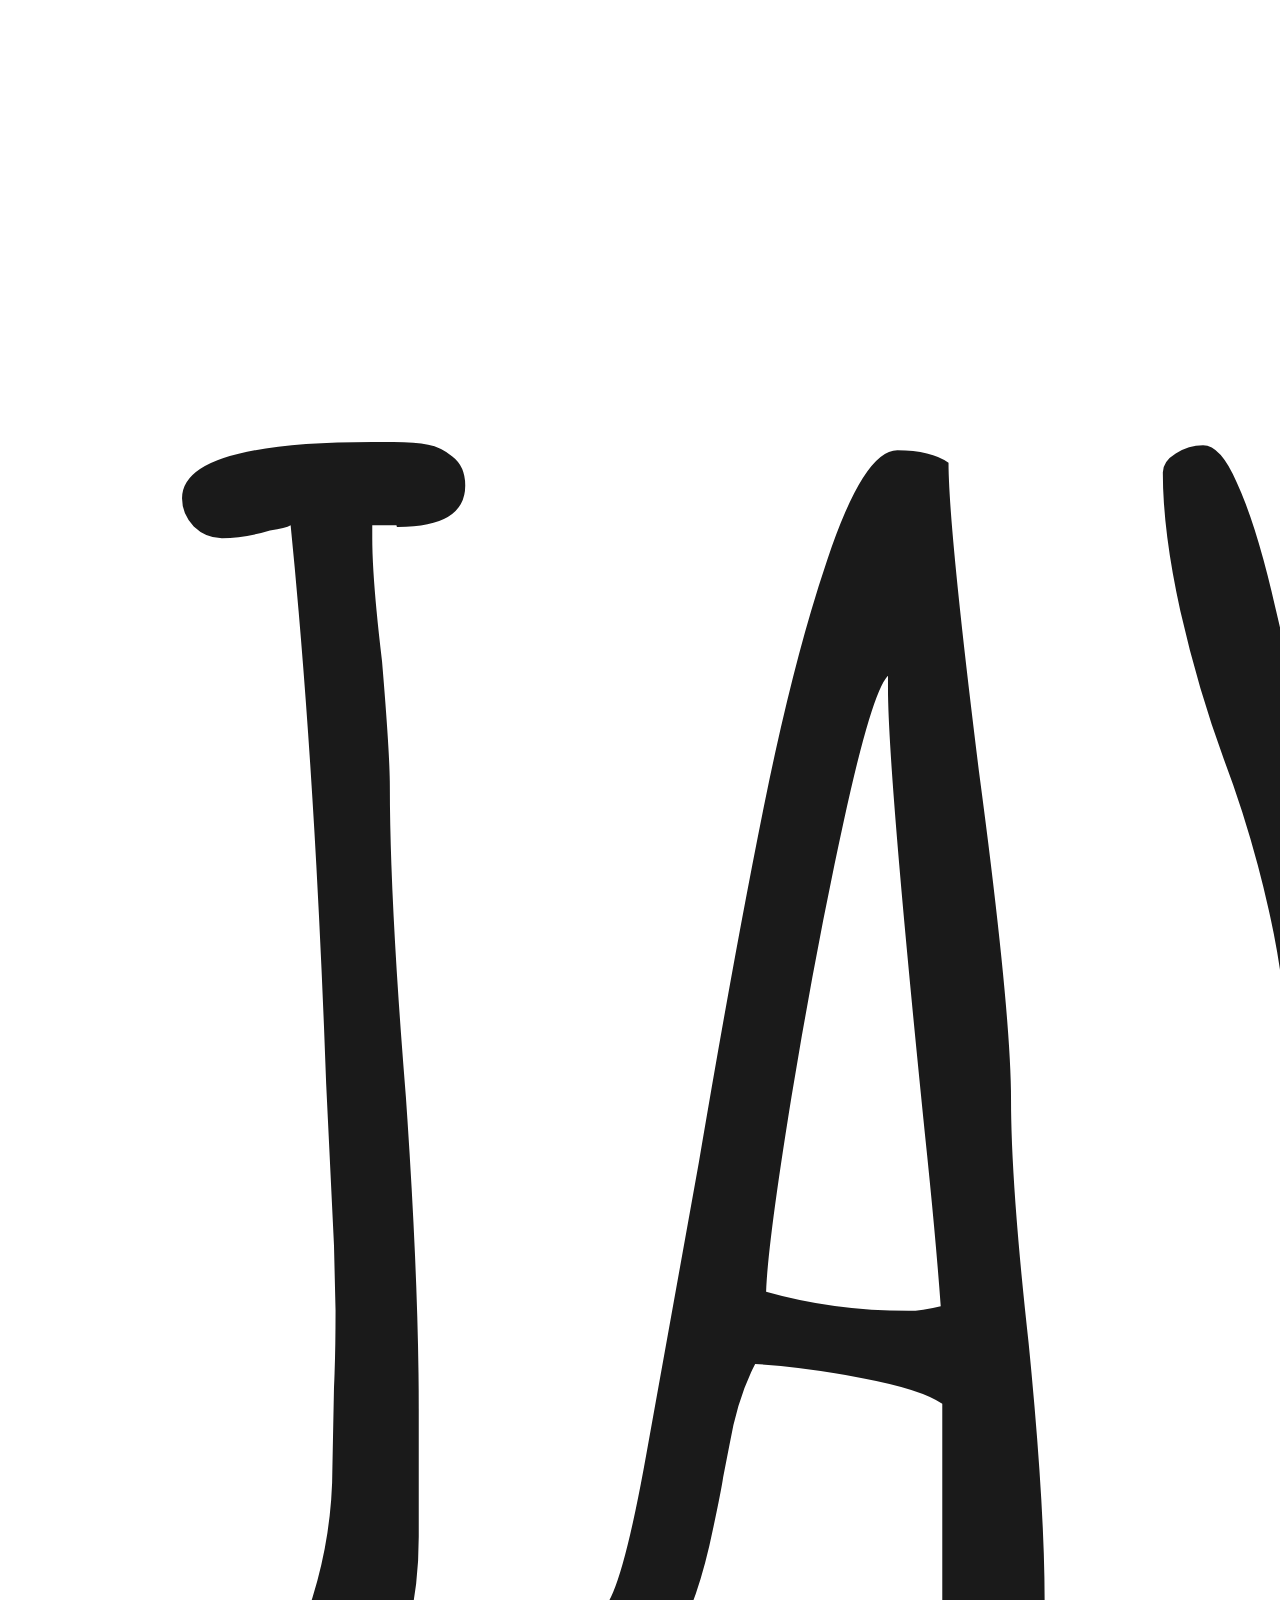
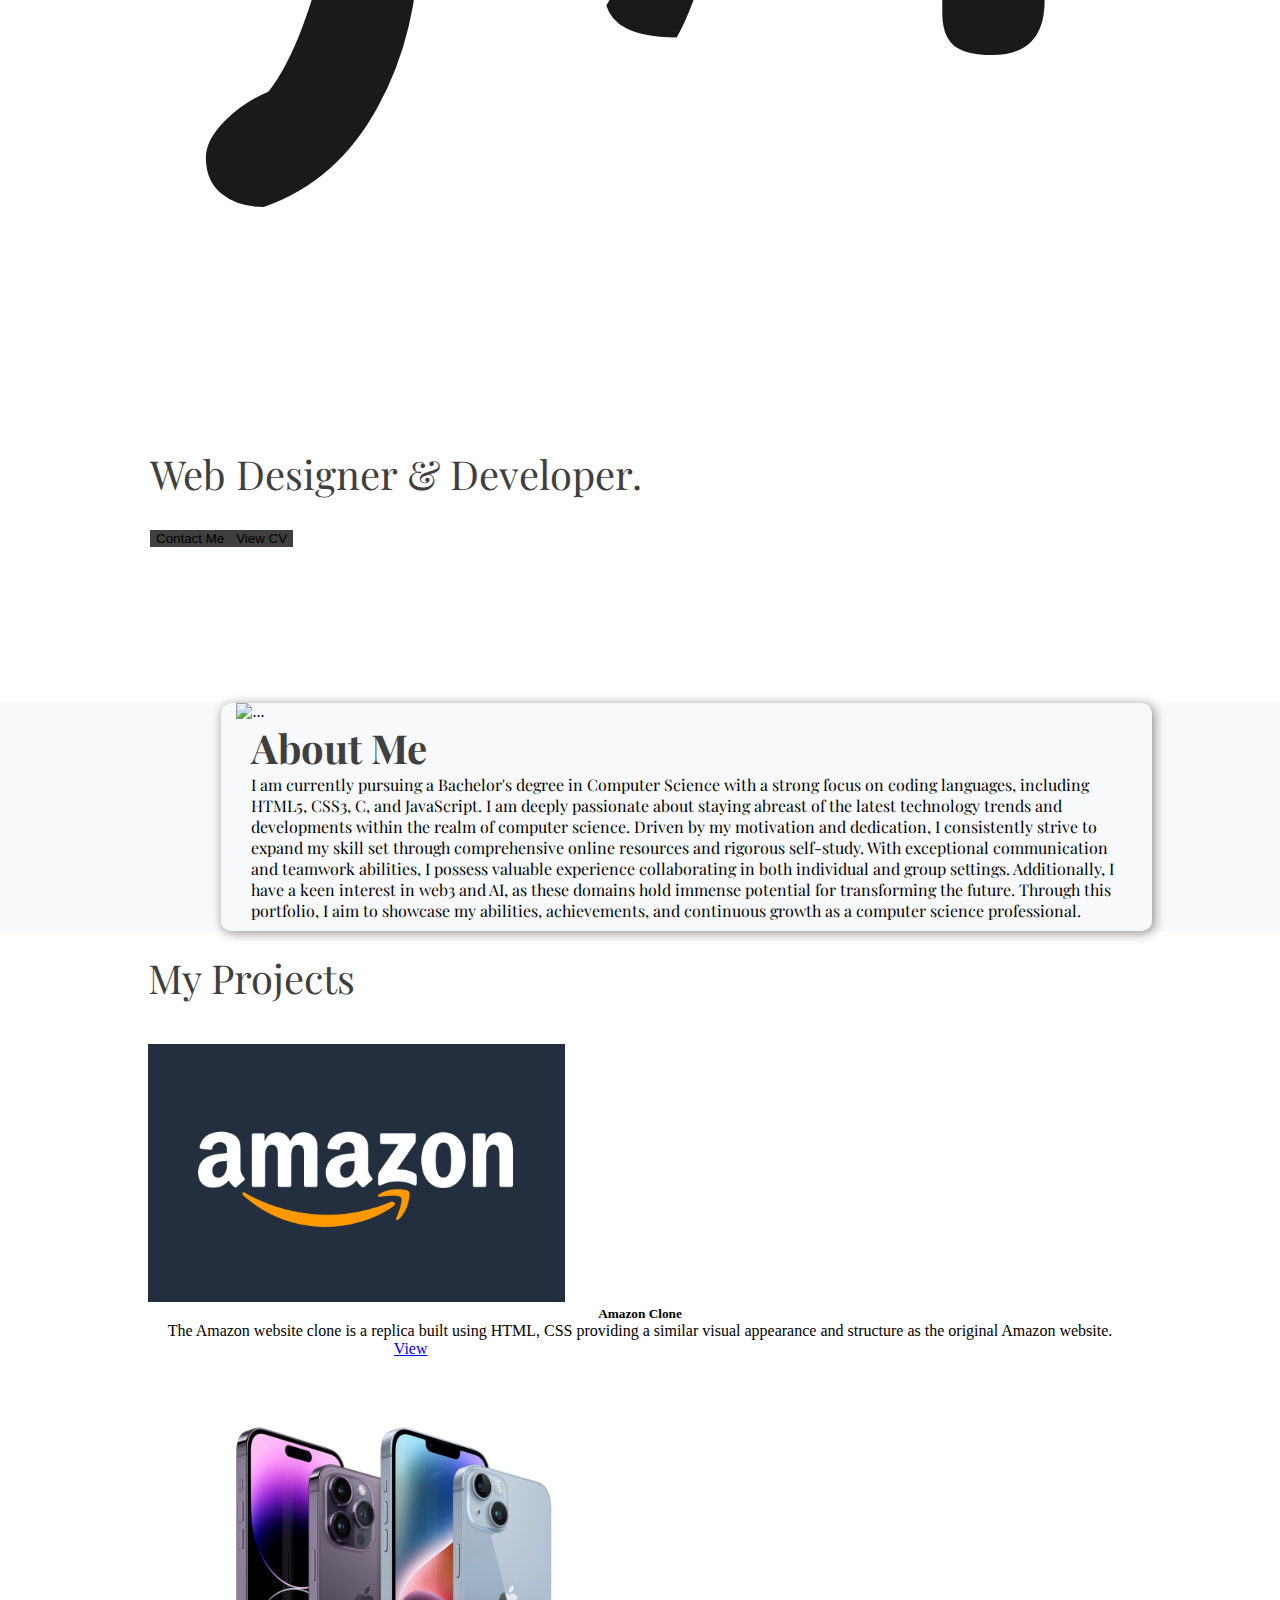
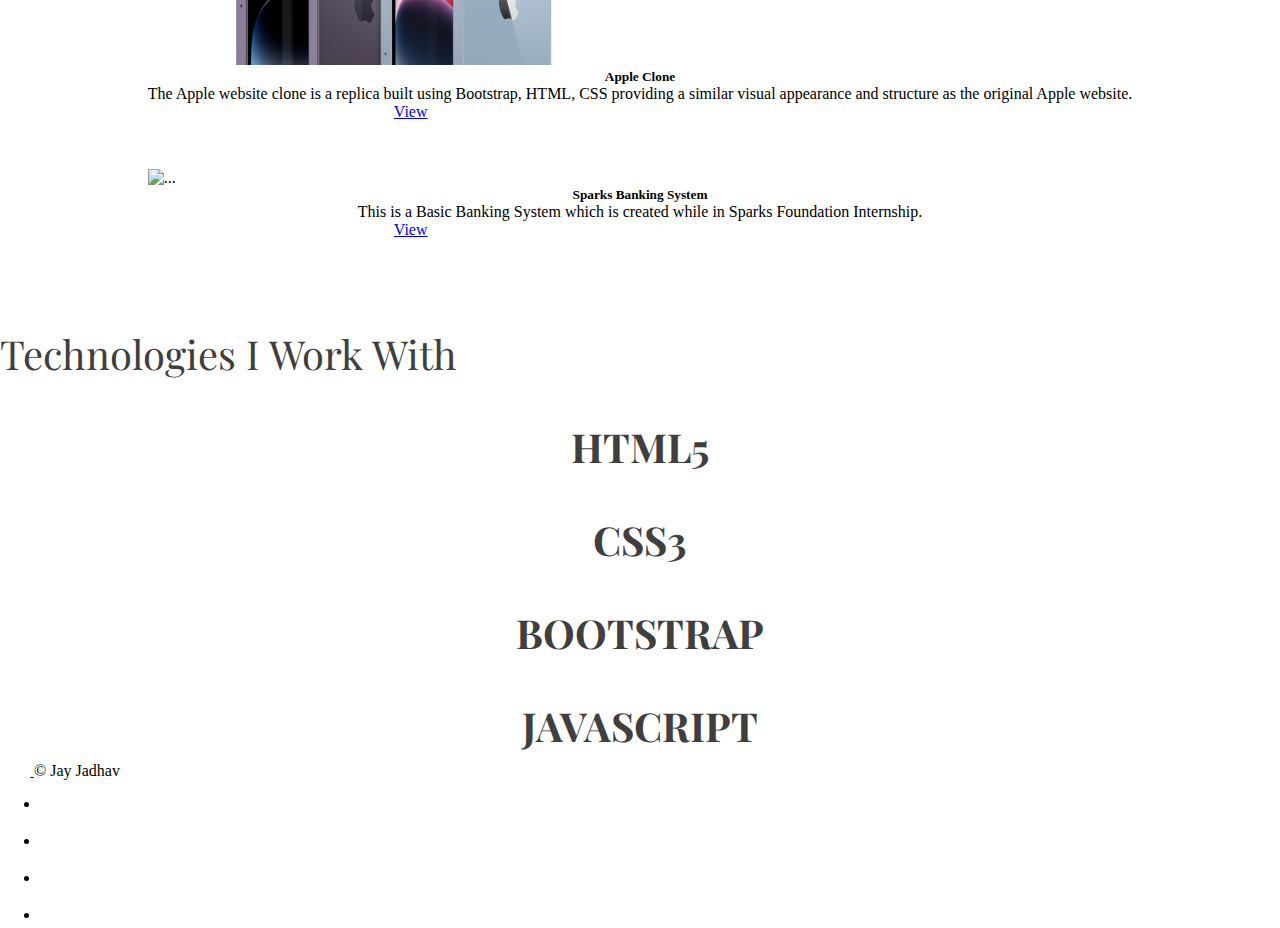
==== commit 8c8a1437: "new3" ====
--- a/index.html
+++ b/index.html
@@ -46,7 +46,7 @@
         <div class="container jumbo ">
            <h4 class="hello"><i>Hello,</i></h4>
           <div class="icon-main"> 
-           <h1 class="display-1">I'M Jay</h1>
+           <h1 class="display-1">I'M JAY</h1>
          
         </div>
           <p class="lead free">Web Designer
@@ -182,5 +182,7 @@
 </div>
 
     <script src="https://cdn.jsdelivr.net/npm/bootstrap@5.3.0/dist/js/bootstrap.bundle.min.js" integrity="sha384-geWF76RCwLtnZ8qwWowPQNguL3RmwHVBC9FhGdlKrxdiJJigb/j/68SIy3Te4Bkz" crossorigin="anonymous"></script>
+
+    <script src="index.js"></script>
   </body>
 </html>
